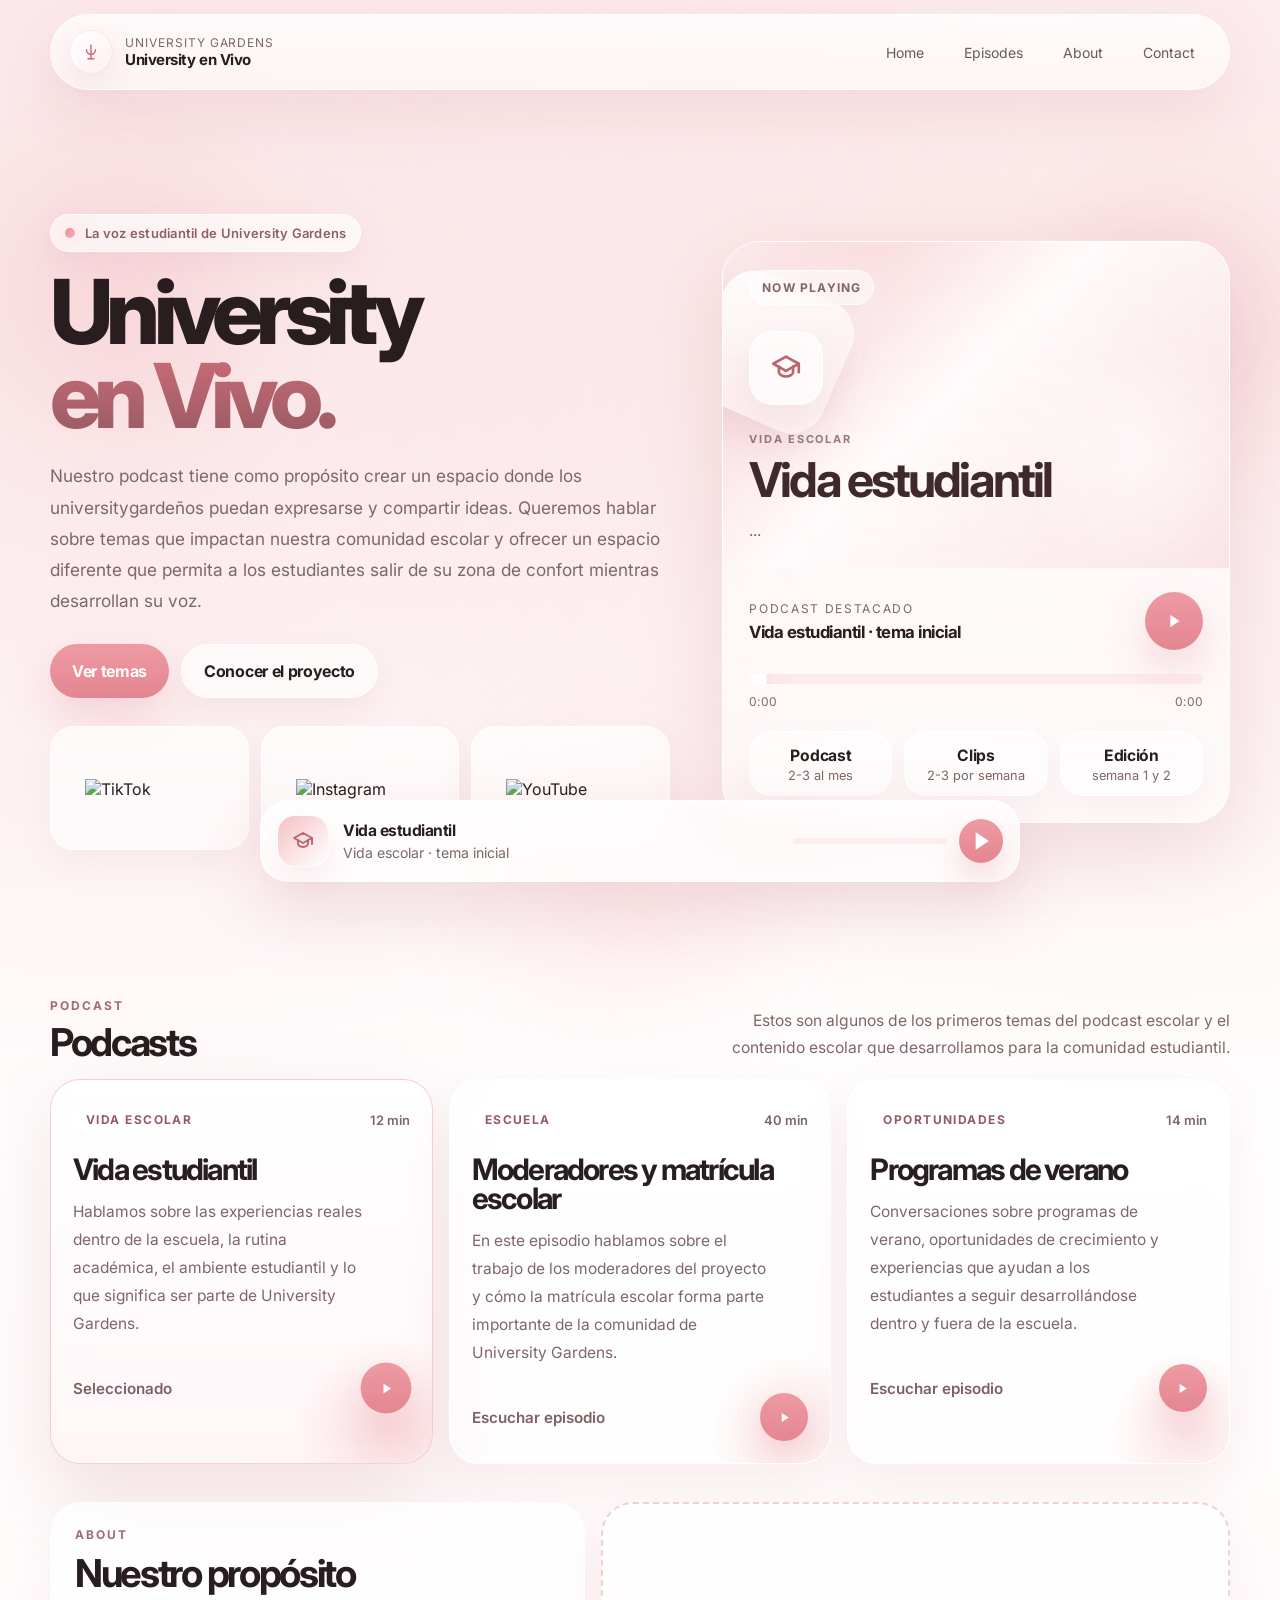
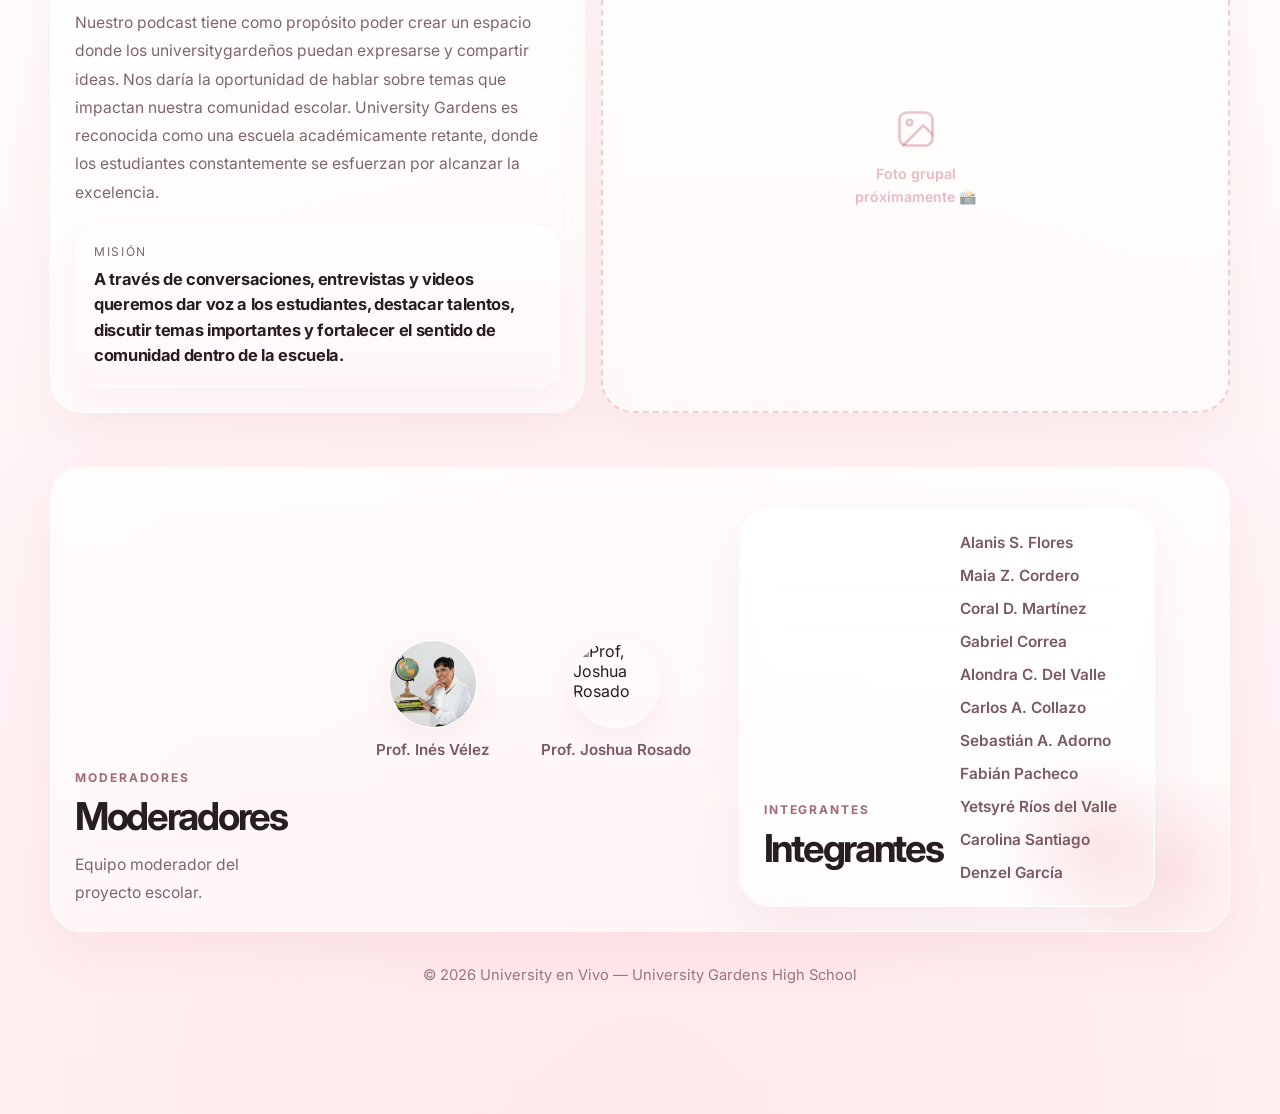
==== index.html @ 717aa3a1 "Update index.html" ====
<!DOCTYPE html>
<html lang="es">
<head>
  <meta charset="UTF-8" />
  <meta name="viewport" content="width=device-width, initial-scale=1.0" />
  <title>University en Vivo — University Gardens</title>
  <link rel="preconnect" href="https://fonts.googleapis.com" />
  <link rel="preconnect" href="https://fonts.gstatic.com" crossorigin />
  <link href="https://fonts.googleapis.com/css2?family=Inter:wght@400;500;600;700;800&display=swap" rel="stylesheet" />
  <style>
    :root {
      --bg: #fff7f7;
      --bg-2: #fffdfd;
      --panel: rgba(255, 255, 255, 0.66);
      --panel-strong: rgba(255, 255, 255, 0.86);
      --text: #281d1f;
      --muted: #7e666a;
      --line: rgba(150, 71, 84, 0.12);
      --soft-red: #e98e98;
      --soft-red-2: #f3b2b7;
      --soft-red-3: #fff0f1;
      --shadow: 0 20px 60px rgba(184, 92, 104, 0.12);
      --radius-xl: 32px;
      --radius-lg: 24px;
      --radius-md: 18px;
      --blur: blur(20px);
      --ease: cubic-bezier(.22, 1, .36, 1);
      --nav-h: 76px;
    }

    * { box-sizing: border-box; }
    html { scroll-behavior: smooth; }

    body {
      margin: 0;
      font-family: "Inter", system-ui, -apple-system, BlinkMacSystemFont, "Segoe UI", sans-serif;
      color: var(--text);
      background:
        radial-gradient(circle at 10% 10%, rgba(233, 142, 152, 0.22), transparent 34%),
        radial-gradient(circle at 88% 10%, rgba(243, 178, 183, 0.28), transparent 32%),
        radial-gradient(circle at 50% 100%, rgba(255, 221, 225, 0.55), transparent 45%),
        linear-gradient(180deg, #fff8f8 0%, #fffefe 42%, #fff5f6 100%);
      min-height: 100vh;
      overflow-x: hidden;
    }

    a { color: inherit; text-decoration: none; }
    button { font: inherit; }

    .noise,
    .glow,
    .glow-2,
    .glow-3 {
      position: fixed;
      pointer-events: none;
      inset: auto;
      z-index: 0;
      filter: blur(40px);
      opacity: .8;
    }

    .glow {
      width: 420px;
      height: 420px;
      left: -90px;
      top: 90px;
      background: radial-gradient(circle, rgba(243, 178, 183, 0.38), transparent 60%);
      animation: floatBlob 14s var(--ease) infinite alternate;
    }

    .glow-2 {
      width: 420px;
      height: 420px;
      right: -110px;
      top: 120px;
      background: radial-gradient(circle, rgba(233, 142, 152, 0.24), transparent 58%);
      animation: floatBlob 18s var(--ease) infinite alternate-reverse;
    }

    .glow-3 {
      width: 480px;
      height: 480px;
      left: 50%;
      bottom: -220px;
      transform: translateX(-50%);
      background: radial-gradient(circle, rgba(255, 216, 220, 0.55), transparent 60%);
      animation: pulseBlob 12s var(--ease) infinite;
    }

    .noise {
      inset: 0;
      background-image:
        linear-gradient(rgba(255,255,255,.15), rgba(255,255,255,.15)),
        url("data:image/svg+xml,%3Csvg xmlns='http://www.w3.org/2000/svg' width='180' height='180' viewBox='0 0 180 180'%3E%3Cfilter id='n'%3E%3CfeTurbulence type='fractalNoise' baseFrequency='.85' numOctaves='2' stitchTiles='stitch'/%3E%3C/filter%3E%3Crect width='100%25' height='100%25' filter='url(%23n)' opacity='.03'/%3E%3C/svg%3E");
      mix-blend-mode: soft-light;
      opacity: .45;
      filter: none;
    }

    .site {
      position: relative;
      z-index: 1;
      width: min(1180px, calc(100% - 28px));
      margin: 0 auto;
      padding-bottom: 120px;
    }

    .nav {
      position: sticky;
      top: 12px;
      z-index: 30;
      height: var(--nav-h);
      display: flex;
      align-items: center;
      justify-content: space-between;
      padding: 14px 18px;
      margin: 14px 0 10px;
      border: 1px solid rgba(255,255,255,0.72);
      background: linear-gradient(180deg, rgba(255,255,255,.76), rgba(255,255,255,.52));
      box-shadow: var(--shadow);
      border-radius: 999px;
      backdrop-filter: var(--blur);
      -webkit-backdrop-filter: var(--blur);
    }

    .brand {
      display: flex;
      align-items: center;
      gap: 12px;
      min-width: 0;
    }

    .brand-badge {
      width: 44px;
      height: 44px;
      border-radius: 50%;
      display: grid;
      place-items: center;
      background: linear-gradient(135deg, rgba(255,255,255,.92), rgba(255, 239, 241, .88));
      border: 1px solid rgba(233, 142, 152, 0.18);
      box-shadow: 0 8px 30px rgba(184, 92, 104, 0.12);
      flex-shrink: 0;
    }

    .brand-badge svg {
      width: 18px;
      height: 18px;
      color: #c96b76;
    }

    .brand-copy { min-width: 0; }
    .brand-copy p,
    .brand-copy h1 {
      margin: 0;
      white-space: nowrap;
      overflow: hidden;
      text-overflow: ellipsis;
    }

    .brand-copy p {
      font-size: 12px;
      color: var(--muted);
      letter-spacing: .08em;
      text-transform: uppercase;
    }

    .brand-copy h1 {
      font-size: 15px;
      font-weight: 700;
      letter-spacing: -.03em;
    }

    .nav-links {
      display: flex;
      align-items: center;
      gap: 8px;
    }

    .nav-links a {
      padding: 12px 16px;
      font-size: 14px;
      color: rgba(40, 29, 31, 0.72);
      border-radius: 999px;
      transition: background .45s var(--ease), color .45s var(--ease), transform .45s var(--ease);
    }

    .nav-links a:hover {
      background: rgba(233, 142, 152, 0.1);
      color: var(--text);
      transform: translateY(-1px);
    }

    .menu-btn {
      display: none;
      border: 0;
      background: rgba(255,255,255,.72);
      width: 46px;
      height: 46px;
      border-radius: 50%;
      align-items: center;
      justify-content: center;
      box-shadow: 0 10px 30px rgba(184, 92, 104, .12);
      color: #9e5f67;
      cursor: pointer;
    }

    .mobile-menu {
      position: fixed;
      top: calc(var(--nav-h) + 20px);
      left: 14px;
      right: 14px;
      z-index: 25;
      padding: 10px;
      border-radius: 28px;
      border: 1px solid rgba(255,255,255,0.72);
      background: rgba(255,255,255,0.8);
      backdrop-filter: blur(22px);
      -webkit-backdrop-filter: blur(22px);
      box-shadow: var(--shadow);
      opacity: 0;
      transform: translateY(-12px) scale(.98);
      pointer-events: none;
      transition: opacity .5s var(--ease), transform .5s var(--ease);
    }

    .mobile-menu.open {
      opacity: 1;
      transform: translateY(0) scale(1);
      pointer-events: auto;
    }

    .mobile-menu a {
      display: flex;
      align-items: center;
      justify-content: space-between;
      padding: 15px 16px;
      border-radius: 18px;
      color: rgba(40, 29, 31, .82);
      transition: background .35s var(--ease), transform .35s var(--ease);
    }

    .mobile-menu a:hover {
      background: rgba(233, 142, 152, 0.08);
      transform: translateX(2px);
    }

    .hero {
      min-height: calc(100vh - 40px);
      display: grid;
      align-items: center;
      grid-template-columns: 1.12fr .88fr;
      gap: 26px;
      padding: 28px 0 24px;
    }

    .hero-copy,
    .hero-visual,
    .section-intro,
    .about-panel,
    .about-grid > article,
    .contact-card,
    .episode-card {
      opacity: 0;
      transform: translateY(32px) scale(.985);
      transition:
        opacity 1.1s var(--ease),
        transform 1.1s var(--ease),
        filter 1.1s var(--ease);
      filter: blur(10px);
    }

    .show {
      opacity: 1;
      transform: translateY(0) scale(1);
      filter: blur(0);
    }

    .eyebrow {
      display: inline-flex;
      align-items: center;
      gap: 10px;
      padding: 10px 14px;
      border-radius: 999px;
      border: 1px solid rgba(255,255,255,0.88);
      background: rgba(255,255,255,.65);
      box-shadow: 0 10px 30px rgba(184, 92, 104, 0.08);
      backdrop-filter: blur(14px);
      color: #8d5f66;
      font-size: 13px;
      font-weight: 600;
      letter-spacing: .02em;
    }

    .sparkle {
      width: 10px;
      height: 10px;
      border-radius: 50%;
      background: linear-gradient(135deg, #e98e98, #f3b2b7);
      box-shadow: 0 0 20px rgba(233, 142, 152, .5);
      animation: pulseDot 2.8s var(--ease) infinite;
    }

    .hero-copy h2 {
      margin: 18px 0 0;
      font-size: clamp(3.2rem, 7vw, 6.4rem);
      line-height: .94;
      letter-spacing: -.075em;
      font-weight: 800;
    }

    .hero-copy h2 span {
      display: block;
      background: linear-gradient(180deg, #c96b76, #8f5860 120%);
      -webkit-background-clip: text;
      background-clip: text;
      color: transparent;
    }

    .hero-copy p {
      margin: 22px 0 0;
      max-width: 640px;
      font-size: clamp(1rem, 1.4vw, 1.08rem);
      line-height: 1.8;
      color: var(--muted);
    }

    .hero-actions {
      display: flex;
      align-items: center;
      gap: 12px;
      margin-top: 28px;
      flex-wrap: wrap;
    }

    .btn,
    .ghost-btn {
      height: 54px;
      padding: 0 22px;
      border-radius: 999px;
      border: 0;
      cursor: pointer;
      display: inline-flex;
      align-items: center;
      gap: 10px;
      font-weight: 700;
      letter-spacing: -.02em;
      transition:
        transform .5s var(--ease),
        box-shadow .5s var(--ease),
        background .5s var(--ease),
        color .5s var(--ease),
        border-color .5s var(--ease);
    }

    .btn {
      background: linear-gradient(180deg, #ef9aa3, #e38690);
      color: white;
      box-shadow: 0 18px 40px rgba(227, 134, 144, .28);
    }

    .btn:hover {
      transform: translateY(-2px) scale(1.01);
      box-shadow: 0 24px 50px rgba(227, 134, 144, .35);
    }

    .ghost-btn {
      background: rgba(255,255,255,.62);
      color: var(--text);
      border: 1px solid rgba(255,255,255,.88);
      box-shadow: 0 12px 30px rgba(184, 92, 104, .08);
    }

    .ghost-btn:hover {
      transform: translateY(-2px);
      background: rgba(255,255,255,.9);
    }

    .hero-stats {
      display: grid;
      grid-template-columns: repeat(3, minmax(0, 1fr));
      gap: 12px;
      margin-top: 28px;
      max-width: 620px;
    }

    .stat {
      border-radius: 24px;
      padding: 18px 18px 16px;
      background: linear-gradient(180deg, rgba(255,255,255,.72), rgba(255,255,255,.48));
      border: 1px solid rgba(255,255,255,.86);
      box-shadow: 0 14px 34px rgba(184, 92, 104, .07);
      backdrop-filter: blur(16px);
      transform: translateZ(0);
      transition: transform .7s var(--ease), box-shadow .7s var(--ease);
    }

    .stat:hover {
      transform: translateY(-4px);
      box-shadow: 0 24px 44px rgba(184, 92, 104, .12);
    }

    .stat strong {
      display: block;
      font-size: 1.6rem;
      letter-spacing: -.05em;
    }

    .stat span {
      display: block;
      margin-top: 4px;
      color: var(--muted);
      font-size: .92rem;
      line-height: 1.45;
    }

    .hero-visual {
      position: relative;
    }

    .player-shell {
      position: relative;
      overflow: hidden;
      border-radius: 38px;
      border: 1px solid rgba(255,255,255,.82);
      background: linear-gradient(180deg, rgba(255,255,255,.76), rgba(255,255,255,.44));
      box-shadow: 0 28px 80px rgba(184, 92, 104, 0.18);
      backdrop-filter: blur(22px);
      -webkit-backdrop-filter: blur(22px);
      transform: translateZ(0);
    }

    .player-top {
      position: relative;
      padding: 28px 26px 24px;
      min-height: 320px;
      background:
        radial-gradient(circle at top left, rgba(255,255,255,.65), transparent 30%),
        linear-gradient(135deg, rgba(243,178,183,.75), rgba(255,255,255,.35) 45%, rgba(233,142,152,.24));
    }

    .player-top::after {
      content: "";
      position: absolute;
      inset: 0;
      background: linear-gradient(180deg, transparent, rgba(255,255,255,.16));
      pointer-events: none;
    }

    .player-pill {
      position: relative;
      z-index: 1;
      display: inline-flex;
      align-items: center;
      gap: 8px;
      padding: 9px 12px;
      border-radius: 999px;
      font-size: 12px;
      font-weight: 700;
      letter-spacing: .1em;
      text-transform: uppercase;
      color: rgba(91, 49, 56, .75);
      background: rgba(255,255,255,.54);
      border: 1px solid rgba(255,255,255,.72);
      backdrop-filter: blur(10px);
    }

    .player-wave {
      position: absolute;
      right: -50px;
      bottom: -30px;
      width: 280px;
      height: 280px;
      border-radius: 50%;
      background: radial-gradient(circle, rgba(255,255,255,.55), rgba(255,255,255,0) 62%);
      animation: pulseBlob 10s var(--ease) infinite;
    }

    .player-blob {
      position: absolute;
      left: -20px;
      top: 40px;
      width: 140px;
      height: 140px;
      border-radius: 34px;
      background: linear-gradient(135deg, rgba(255,255,255,.82), rgba(255,255,255,.32));
      transform: rotate(24deg);
      box-shadow: 0 18px 40px rgba(184, 92, 104, .12);
      animation: tiltFloat 10s var(--ease) infinite alternate;
    }

    .episode-icon {
      position: relative;
      z-index: 1;
      width: 74px;
      height: 74px;
      display: grid;
      place-items: center;
      border-radius: 24px;
      background: rgba(255,255,255,.58);
      border: 1px solid rgba(255,255,255,.72);
      box-shadow: 0 16px 40px rgba(184, 92, 104, .12);
      backdrop-filter: blur(10px);
      color: #b96671;
      margin-top: 26px;
    }

    .episode-icon svg {
      width: 34px;
      height: 34px;
    }

    .player-title {
      position: relative;
      z-index: 1;
      margin-top: 22px;
    }

    .player-title small {
      display: inline-block;
      color: rgba(91, 49, 56, .62);
      text-transform: uppercase;
      letter-spacing: .16em;
      font-size: 11px;
      font-weight: 700;
      margin-bottom: 10px;
    }

    .player-title h3 {
      margin: 0;
      font-size: clamp(2rem, 4vw, 3rem);
      line-height: .98;
      letter-spacing: -.06em;
      max-width: 12ch;
      color: #40292d;
    }

    .player-title p {
      margin: 14px 0 0;
      max-width: 42ch;
      color: rgba(72, 42, 47, .72);
      line-height: 1.75;
      font-size: .98rem;
    }

    .player-bottom {
      padding: 24px 26px 26px;
    }

    .player-row {
      display: flex;
      align-items: center;
      justify-content: space-between;
      gap: 16px;
      flex-wrap: wrap;
    }

    .meta-group small,
    .meta-group strong {
      display: block;
    }

    .meta-group small {
      color: var(--muted);
      font-size: 12px;
      text-transform: uppercase;
      letter-spacing: .14em;
      margin-bottom: 6px;
    }

    .meta-group strong {
      font-size: 1.05rem;
      letter-spacing: -.03em;
    }

    .play-btn {
      width: 58px;
      height: 58px;
      border: 0;
      border-radius: 50%;
      background: linear-gradient(180deg, #ef9aa3, #e38690);
      color: white;
      display: grid;
      place-items: center;
      box-shadow: 0 18px 40px rgba(227, 134, 144, .3);
      cursor: pointer;
      transition: transform .55s var(--ease), box-shadow .55s var(--ease);
    }

    .play-btn:hover {
      transform: translateY(-2px) scale(1.04);
      box-shadow: 0 26px 50px rgba(227, 134, 144, .38);
    }

    .play-btn svg { width: 22px; height: 22px; }

    .progress-wrap {
      margin-top: 24px;
    }

    .progress-bar {
      position: relative;
      height: 10px;
      border-radius: 999px;
      background: rgba(233, 142, 152, .12);
      overflow: hidden;
      cursor: pointer;
    }

    .progress-fill {
      position: absolute;
      inset: 0 auto 0 0;
      width: 0%;
      border-radius: inherit;
      background: linear-gradient(90deg, #e2828d, #f2afb5);
      box-shadow: 0 8px 20px rgba(227, 134, 144, .22);
      transition: width .2s linear;
    }

    .progress-glow {
      position: absolute;
      right: -18px;
      top: 50%;
      transform: translateY(-50%);
      width: 24px;
      height: 24px;
      border-radius: 50%;
      background: rgba(255,255,255,.9);
      box-shadow: 0 0 30px rgba(243, 178, 183, .65);
      opacity: .95;
    }

    .time-row {
      display: flex;
      justify-content: space-between;
      margin-top: 10px;
      color: var(--muted);
      font-size: 12px;
      letter-spacing: .02em;
    }

    .player-features {
      display: grid;
      grid-template-columns: repeat(3, minmax(0, 1fr));
      gap: 12px;
      margin-top: 22px;
    }

    .feature-chip {
      border-radius: 22px;
      padding: 14px 14px 12px;
      background: rgba(255,255,255,.54);
      border: 1px solid rgba(255,255,255,.8);
      text-align: center;
      box-shadow: 0 12px 26px rgba(184, 92, 104, .06);
    }

    .feature-chip strong {
      display: block;
      font-size: .98rem;
      letter-spacing: -.02em;
    }

    .feature-chip span {
      display: block;
      margin-top: 3px;
      color: var(--muted);
      font-size: .8rem;
    }

    section {
      padding-top: 38px;
      scroll-margin-top: calc(var(--nav-h) + 26px);
    }

    .section-intro {
      display: flex;
      align-items: end;
      justify-content: space-between;
      gap: 20px;
      margin-bottom: 18px;
    }

    .section-intro p,
    .section-intro h3,
    .section-intro .desc {
      margin: 0;
    }

    .section-intro p {
      color: #a06c73;
      font-size: 12px;
      text-transform: uppercase;
      letter-spacing: .16em;
      font-weight: 700;
    }

    .section-intro h3 {
      margin-top: 10px;
      font-size: clamp(2rem, 3vw, 3rem);
      letter-spacing: -.06em;
      line-height: 1;
    }

    .section-intro .desc {
      max-width: 520px;
      font-size: .98rem;
      line-height: 1.75;
      color: var(--muted);
      text-align: right;
    }

    .episodes-grid {
      display: grid;
      grid-template-columns: repeat(3, minmax(0, 1fr));
      gap: 16px;
    }

    .episode-card {
      position: relative;
      overflow: hidden;
      border-radius: 30px;
      border: 1px solid rgba(255,255,255,.84);
      background: linear-gradient(180deg, rgba(255,255,255,.74), rgba(255,255,255,.48));
      box-shadow: 0 20px 50px rgba(184, 92, 104, .1);
      backdrop-filter: blur(18px);
      -webkit-backdrop-filter: blur(18px);
      cursor: pointer;
      padding: 22px;
      min-height: 340px;
      transition:
        transform .8s var(--ease),
        box-shadow .8s var(--ease),
        border-color .8s var(--ease),
        background .8s var(--ease);
      isolation: isolate;
    }

    .episode-card:hover {
      transform: translateY(-8px);
      box-shadow: 0 30px 70px rgba(184, 92, 104, .16);
    }

    .episode-card.active {
      border-color: rgba(233, 142, 152, .4);
      background: linear-gradient(180deg, rgba(255,255,255,.84), rgba(255, 242, 244, .64));
      box-shadow: 0 34px 80px rgba(184, 92, 104, .18);
    }

    .episode-card::before {
      content: "";
      position: absolute;
      inset: auto -50px -60px auto;
      width: 180px;
      height: 180px;
      border-radius: 50%;
      background: radial-gradient(circle, rgba(243, 178, 183, .35), transparent 64%);
      z-index: -1;
      transition: transform 1.2s var(--ease), opacity 1.2s var(--ease);
    }

    .episode-card:hover::before,
    .episode-card.active::before {
      transform: scale(1.18);
      opacity: 1;
    }

    .episode-head {
      display: flex;
      align-items: start;
      justify-content: space-between;
      gap: 14px;
    }

    .episode-type {
      display: inline-flex;
      align-items: center;
      gap: 8px;
      padding: 9px 12px;
      border-radius: 999px;
      background: rgba(255,255,255,.66);
      border: 1px solid rgba(255,255,255,.85);
      color: #955b63;
      font-size: 12px;
      font-weight: 700;
      text-transform: uppercase;
      letter-spacing: .12em;
    }

    .episode-duration {
      color: var(--muted);
      font-size: 13px;
      font-weight: 600;
      padding-top: 10px;
    }

    .episode-card h4 {
      margin: 18px 0 0;
      font-size: 1.85rem;
      line-height: .98;
      letter-spacing: -.06em;
    }

    .episode-card p {
      margin: 14px 0 0;
      color: var(--muted);
      line-height: 1.8;
      font-size: .97rem;
      max-width: 30ch;
    }

    .episode-footer {
      margin-top: 26px;
      display: flex;
      align-items: center;
      justify-content: space-between;
      gap: 12px;
    }

    .episode-label {
      font-size: .95rem;
      font-weight: 600;
      color: #7e5f64;
    }

    .mini-play {
      width: 48px;
      height: 48px;
      border-radius: 50%;
      border: 0;
      display: grid;
      place-items: center;
      color: white;
      background: linear-gradient(180deg, #ef9aa3, #e38690);
      box-shadow: 0 14px 30px rgba(227, 134, 144, .24);
      transition: transform .55s var(--ease), box-shadow .55s var(--ease);
    }

    .episode-card:hover .mini-play,
    .episode-card.active .mini-play {
      transform: scale(1.06);
      box-shadow: 0 22px 40px rgba(227, 134, 144, .33);
    }

    .mini-play svg { width: 17px; height: 17px; }

    .about-layout {
      display: grid;
      grid-template-columns: .92fr 1.08fr;
      gap: 16px;
    }

    .about-panel,
    .about-grid > article,
    .contact-card {
      border-radius: 32px;
      border: 1px solid rgba(255,255,255,.84);
      background: linear-gradient(180deg, rgba(255,255,255,.74), rgba(255,255,255,.48));
      box-shadow: 0 20px 50px rgba(184, 92, 104, .08);
      backdrop-filter: blur(18px);
      -webkit-backdrop-filter: blur(18px);
    }

    .about-panel {
      padding: 24px;
    }

    .about-panel p:first-child {
      margin: 0;
      color: #a06c73;
      font-size: 12px;
      text-transform: uppercase;
      letter-spacing: .16em;
      font-weight: 700;
    }

    .about-panel h3 {
      margin: 12px 0 0;
      font-size: clamp(1.9rem, 3vw, 2.8rem);
      line-height: 1.02;
      letter-spacing: -.06em;
    }

    .about-panel .body {
      margin-top: 16px;
      color: var(--muted);
      line-height: 1.8;
      font-size: .98rem;
    }

    .about-callout {
      margin-top: 18px;
      padding: 18px;
      border-radius: 24px;
      background: linear-gradient(180deg, rgba(255,255,255,.74), rgba(255, 245, 246, .72));
      border: 1px solid rgba(255,255,255,.82);
      box-shadow: 0 12px 30px rgba(184, 92, 104, .06);
    }

    .about-callout small,
    .about-callout strong {
      display: block;
    }

    .about-callout small {
      color: var(--muted);
      margin-bottom: 8px;
      font-size: 12px;
      text-transform: uppercase;
      letter-spacing: .14em;
    }

    .about-callout strong {
      font-size: 1.03rem;
      line-height: 1.55;
      letter-spacing: -.02em;
    }

    .about-grid {
      display: grid;
      grid-template-columns: repeat(2, minmax(0, 1fr));
      gap: 16px;
    }

    .about-grid > article {
      padding: 22px;
      transition: transform .7s var(--ease), box-shadow .7s var(--ease);
    }

    .about-grid > article:hover {
      transform: translateY(-6px);
      box-shadow: 0 28px 60px rgba(184, 92, 104, .14);
    }

    .about-grid h4 {
      margin: 0;
      font-size: 1.2rem;
      letter-spacing: -.04em;
    }

    .about-grid p {
      margin: 12px 0 0;
      color: var(--muted);
      line-height: 1.75;
      font-size: .96rem;
    }

    .contact-card {
      padding: 24px;
      display: flex;
      align-items: end;
      justify-content: space-between;
      gap: 18px;
      margin-top: 16px;
      overflow: hidden;
      position: relative;
    }

    .contact-card::after {
      content: "";
      position: absolute;
      right: -50px;
      bottom: -50px;
      width: 220px;
      height: 220px;
      border-radius: 50%;
      background: radial-gradient(circle, rgba(243, 178, 183, .28), transparent 64%);
      pointer-events: none;
    }

    .contact-card p:first-child {
      margin: 0;
      color: #a06c73;
      font-size: 12px;
      text-transform: uppercase;
      letter-spacing: .16em;
      font-weight: 700;
    }

    .contact-card h3 {
      margin: 12px 0 0;
      font-size: clamp(1.9rem, 3vw, 3rem);
      line-height: 1.02;
      letter-spacing: -.06em;
      max-width: 14ch;
    }

    .contact-card .text {
      margin-top: 14px;
      max-width: 60ch;
      color: var(--muted);
      line-height: 1.8;
      font-size: .98rem;
    }

    .socials {
      display: flex;
      gap: 12px;
      flex-wrap: wrap;
      justify-content: flex-end;
      position: relative;
      z-index: 1;
    }

    .social {
      min-width: 142px;
      height: 52px;
      padding: 0 18px;
      border-radius: 999px;
      display: inline-flex;
      align-items: center;
      justify-content: center;
      gap: 10px;
      border: 1px solid rgba(255,255,255,.86);
      background: rgba(255,255,255,.72);
      color: #7b5960;
      box-shadow: 0 12px 28px rgba(184, 92, 104, .08);
      transition: transform .55s var(--ease), background .55s var(--ease), box-shadow .55s var(--ease);
    }

    .social.primary {
      background: linear-gradient(180deg, #ef9aa3, #e38690);
      color: white;
      border-color: transparent;
      box-shadow: 0 18px 40px rgba(227, 134, 144, .26);
    }

    .social:hover {
      transform: translateY(-3px);
      box-shadow: 0 20px 40px rgba(184, 92, 104, .14);
    }

    .dock {
      position: fixed;
      left: 50%;
      bottom: 18px;
      transform: translateX(-50%);
      z-index: 40;
      width: min(760px, calc(100% - 28px));
      border-radius: 28px;
      border: 1px solid rgba(255,255,255,.86);
      background: rgba(255,255,255,.76);
      box-shadow: 0 28px 70px rgba(184, 92, 104, .18);
      backdrop-filter: blur(22px);
      -webkit-backdrop-filter: blur(22px);
      padding: 14px 16px;
      display: flex;
      align-items: center;
      gap: 14px;
      transition: transform .7s var(--ease), box-shadow .7s var(--ease), opacity .7s var(--ease);
    }

    .dock:hover {
      transform: translateX(-50%) translateY(-2px);
      box-shadow: 0 34px 80px rgba(184, 92, 104, .22);
    }

    .dock-badge {
      width: 52px;
      height: 52px;
      flex-shrink: 0;
      border-radius: 18px;
      background: linear-gradient(135deg, rgba(243,178,183,.8), rgba(255,255,255,.85));
      border: 1px solid rgba(255,255,255,.86);
      display: grid;
      place-items: center;
      color: #b56670;
      box-shadow: 0 12px 30px rgba(184, 92, 104, .1);
    }

    .dock-badge svg { width: 24px; height: 24px; }

    .dock-copy {
      min-width: 0;
      flex: 1;
    }

    .dock-copy strong,
    .dock-copy span {
      display: block;
      white-space: nowrap;
      overflow: hidden;
      text-overflow: ellipsis;
    }

    .dock-copy strong {
      font-size: .98rem;
      letter-spacing: -.03em;
    }

    .dock-copy span {
      margin-top: 4px;
      color: var(--muted);
      font-size: .88rem;
    }

    .dock-controls {
      display: flex;
      align-items: center;
      gap: 12px;
      min-width: 210px;
    }

    .dock-line {
      flex: 1;
      height: 6px;
      border-radius: 999px;
      background: rgba(233, 142, 152, .12);
      overflow: hidden;
      position: relative;
    }

    .dock-line > div {
      position: absolute;
      inset: 0 auto 0 0;
      width: 0%;
      border-radius: inherit;
      background: linear-gradient(90deg, #e2828d, #f2afb5);
      transition: width .2s linear;
    }

    .dock-toggle {
      width: 44px;
      height: 44px;
      border-radius: 50%;
      border: 0;
      display: grid;
      place-items: center;
      background: linear-gradient(180deg, #ef9aa3, #e38690);
      color: white;
      box-shadow: 0 16px 30px rgba(227, 134, 144, .28);
      cursor: pointer;
    }

    footer {
      padding: 34px 0 10px;
      text-align: center;
      color: #9a767b;
      font-size: .92rem;
    }

    @keyframes floatBlob {
      0% { transform: translate3d(0,0,0) scale(1); }
      50% { transform: translate3d(24px,-18px,0) scale(1.08); }
      100% { transform: translate3d(-8px,20px,0) scale(.97); }
    }

    @keyframes pulseBlob {
      0%, 100% { transform: scale(1); opacity: .78; }
      50% { transform: scale(1.09); opacity: .96; }
    }

    @keyframes tiltFloat {
      0% { transform: rotate(24deg) translateY(0px); }
      100% { transform: rotate(10deg) translateY(14px); }
    }

    @keyframes pulseDot {
      0%, 100% { transform: scale(1); opacity: .9; }
      50% { transform: scale(1.35); opacity: 1; }
    }

    @media (max-width: 1080px) {
      .hero { grid-template-columns: 1fr; gap: 22px; min-height: auto; padding-top: 14px; }
      .hero-copy { order: 1; }
      .hero-visual { order: 2; }
      .episodes-grid,
      .about-layout { grid-template-columns: 1fr; }
      .section-intro { flex-direction: column; align-items: start; }
      .section-intro .desc { text-align: left; }
      .contact-card { flex-direction: column; align-items: start; }
      .socials { justify-content: flex-start; }
    }

    @media (max-width: 760px) {
      :root { --nav-h: 70px; }
      .site { width: min(100% - 16px, 1180px); }
      .nav { padding: 12px 14px; }
      .nav-links { display: none; }
      .menu-btn { display: inline-flex; }
      .brand-copy p { font-size: 11px; }
      .brand-copy h1 { font-size: 14px; }
      .hero { padding: 10px 0 4px; }
      .hero-copy h2 { font-size: clamp(2.7rem, 15vw, 4.3rem); }
      .hero-copy p { font-size: .98rem; line-height: 1.75; }
      .hero-actions { gap: 10px; }
      .btn, .ghost-btn { width: 100%; justify-content: center; }
      .hero-stats { grid-template-columns: 1fr; }
      .player-top { min-height: unset; padding: 24px 20px 22px; }
      .player-bottom { padding: 20px; }
      .player-features { grid-template-columns: 1fr; }
      .episodes-grid { grid-template-columns: 1fr; gap: 14px; }
      .episode-card { min-height: 0; padding: 20px; }
      .episode-card h4 { font-size: 1.7rem; }
      .about-grid { grid-template-columns: 1fr; }
      .contact-card { padding: 20px; }
      .social { width: 100%; min-width: 0; }
      .dock {
        width: calc(100% - 14px);
        bottom: 10px;
        padding: 12px;
        gap: 10px;
      }
      .dock-copy strong { font-size: .92rem; }
      .dock-controls { min-width: 0; width: 100%; }
      .dock {
        display: grid;
        grid-template-columns: 48px 1fr;
      }
      .dock-controls {
        grid-column: 1 / -1;
      }

.about-layout {
        grid-template-columns: 1fr !important;
      }

      .about-layout .reveal:last-child {
        min-height: 260px !important;
      }

    }
  </style>
</head>
<body>
  <div class="noise"></div>
  <div class="glow"></div>
  <div class="glow-2"></div>
  <div class="glow-3"></div>

  <div class="site">
    <header class="nav">
      <a href="#home" class="brand">
        <div class="brand-badge">
          <svg viewBox="0 0 24 24" fill="none" stroke="currentColor" stroke-width="1.9" stroke-linecap="round" stroke-linejoin="round">
            <path d="M12 3v13"></path>
            <path d="M18 9a6 6 0 0 1-12 0"></path>
            <path d="M8 21h8"></path>
            <path d="M12 17v4"></path>
          </svg>
        </div>
        <div class="brand-copy">
          <p>University Gardens</p>
          <h1>University en Vivo</h1>
        </div>
      </a>

      <nav class="nav-links">
        <a href="#home">Home</a>
        <a href="#episodes">Episodes</a>
        <a href="#about">About</a>
        <a href="#contact">Contact</a>
      </nav>

      <button class="menu-btn" id="menuBtn" aria-label="Abrir menú">
        <svg id="menuIcon" viewBox="0 0 24 24" fill="none" stroke="currentColor" stroke-width="2" stroke-linecap="round"><path d="M4 7h16"></path><path d="M4 12h16"></path><path d="M4 17h16"></path></svg>
      </button>
    </header>

    <div class="mobile-menu" id="mobileMenu">
      <a href="#home">Home <span>→</span></a>
      <a href="#episodes">Episodes <span>→</span></a>
      <a href="#about">About <span>→</span></a>
      <a href="#contact">Contact <span>→</span></a>
    </div>

    <section class="hero" id="home">
      <div class="hero-copy reveal">
        <div class="eyebrow">
          <span class="sparkle"></span>
          La voz estudiantil de University Gardens
        </div>
        <h2>
          University
          <span>en Vivo.</span>
        </h2>
        <p>
          Nuestro podcast tiene como propósito crear un espacio donde los universitygardeños puedan expresarse y compartir ideas. Queremos hablar sobre temas que impactan nuestra comunidad escolar y ofrecer un espacio diferente que permita a los estudiantes salir de su zona de confort mientras desarrollan su voz.
        </p>

        <div class="hero-actions">
          <a href="#episodes" class="btn">Ver temas</a>
          <a href="#about" class="ghost-btn">Conocer el proyecto</a>
        </div>

        <div class="hero-stats">
          <article class="stat">
            <a href="https://www.tiktok.com/" target="_blank" rel="noopener noreferrer" aria-label="TikTok" style="display:flex;align-items:center;justify-content:center;width:100%;height:100%;min-height:88px;">
              <img src="assets/tiktok.png" alt="TikTok" style="max-width:130px;width:80%;height:auto;object-fit:contain;display:block;" />
            </a>
          </article>
          <article class="stat">
            <a href="https://www.instagram.com/" target="_blank" rel="noopener noreferrer" aria-label="Instagram" style="display:flex;align-items:center;justify-content:center;width:100%;height:100%;min-height:88px;">
              <img src="assets/instagram.png" alt="Instagram" style="max-width:130px;width:80%;height:auto;object-fit:contain;display:block;" />
            </a>
          </article>
          <article class="stat">
            <a href="https://www.youtube.com/" target="_blank" rel="noopener noreferrer" aria-label="YouTube" style="display:flex;align-items:center;justify-content:center;width:100%;height:100%;min-height:88px;">
              <img src="assets/youtube.png" alt="YouTube" style="max-width:130px;width:80%;height:auto;object-fit:contain;display:block;" />
            </a>
          </article>
        </div>
      </div>

      <div class="hero-visual reveal">
        <div class="player-shell">
          <div class="player-top">
            <div class="player-pill">Now Playing</div>
            <div class="player-blob"></div>
            <div class="player-wave"></div>

            <div class="episode-icon" id="mainIcon">
              <svg viewBox="0 0 24 24" fill="none" stroke="currentColor" stroke-width="1.9" stroke-linecap="round" stroke-linejoin="round">
                <path d="M12 2v20"></path>
                <path d="M7 7a5 5 0 0 0 10 0"></path>
                <path d="M5 10a7 7 0 0 0 14 0"></path>
              </svg>
            </div>

            <div class="player-title">
              <small id="mainTag">Tema del podcast</small>
              <h3 id="mainTitle">Vida estudiantil</h3>
              <p id="mainDesc">Conversaciones, entrevistas y videos para dar voz a los estudiantes, destacar talentos, discutir temas importantes y fortalecer el sentido de comunidad dentro de la escuela.</p>
            </div>
          </div>

          <div class="player-bottom">
            <div class="player-row">
              <div class="meta-group">
                <small>Podcast destacado</small>
                <strong id="mainMeta">Vida estudiantil · tema inicial</strong>
              </div>
              <button class="play-btn" id="heroPlayBtn" aria-label="Reproducir o pausar">
                <svg id="heroPlayIcon" viewBox="0 0 24 24" fill="currentColor"><path d="M8 5.5v13l10-6.5-10-6.5z"></path></svg>
              </button>
            </div>

            <div class="progress-wrap">
              <div class="progress-bar" id="heroProgressBar">
                <div class="progress-fill" id="heroProgressFill">
                  <div class="progress-glow"></div>
                </div>
              </div>
              <div class="time-row">
                <span id="currentTime">0:00</span>
                <span id="durationTime">0:00</span>
              </div>
            </div>

            <div class="player-features">
              <article class="feature-chip">
                <strong>Podcast</strong>
                <span>2-3 al mes</span>
              </article>
              <article class="feature-chip">
                <strong>Clips</strong>
                <span>2-3 por semana</span>
              </article>
              <article class="feature-chip">
                <strong>Edición</strong>
                <span>semana 1 y 2</span>
              </article>
            </div>
          </div>
        </div>
      </div>
    </section>

    <section id="episodes">
      <div class="section-intro reveal">
        <div>
          <p>Podcast</p>
          <h3>Podcasts</h3>
        </div>
        <div class="desc">
          Estos son algunos de los primeros temas del podcast escolar y el contenido escolar que desarrollamos para la comunidad estudiantil.
        </div>
      </div>

      <div class="episodes-grid">
        <article class="episode-card reveal active" data-id="1" data-title="Vida estudiantil" data-tag="Vida escolar" data-duration="12 min" data-youtube="https://www.youtube.com" data-desc="..." data-icon="graduation">
          <div class="episode-head">
            <div class="episode-type">Vida escolar</div>
            <div class="episode-duration">12 min</div>
          </div>
          <h4>Vida estudiantil</h4>
          <p>Hablamos sobre las experiencias reales dentro de la escuela, la rutina académica, el ambiente estudiantil y lo que significa ser parte de University Gardens.</p>
          <div class="episode-footer">
            <span class="episode-label">Seleccionado</span>
            <button class="mini-play" aria-label="Reproducir Vida estudiantil">
              <svg viewBox="0 0 24 24" fill="currentColor"><path d="M8 5.5v13l10-6.5-10-6.5z"></path></svg>
            </button>
          </div>
        </article>

        <article class="episode-card reveal" data-id="2" data-title="Moderadores y matrícula escolar" data-tag="Comunidad escolar" data-duration="10 min" data-youtube="https://www.youtube.com" data-desc="..." data-icon="graduation">
          <div class="episode-head">
            <div class="episode-type">Escuela</div>
            <div class="episode-duration">40 min</div>
          </div>
          <h4>Moderadores y matrícula escolar</h4>
          <p>En este episodio hablamos sobre el trabajo de los moderadores del proyecto y cómo la matrícula escolar forma parte importante de la comunidad de University Gardens.</p>
          <div class="episode-footer">
            <span class="episode-label">Escuchar episodio</span>
            <button class="mini-play" aria-label="Reproducir Moderadores y matrícula escolar">
              <svg viewBox="0 0 24 24" fill="currentColor"><path d="M8 5.5v13l10-6.5-10-6.5z"></path></svg>
            </button>
          </div>
        </article>

        <article class="episode-card reveal" data-id="3" data-title="Programas de verano" data-tag="Oportunidades" data-duration="14 min" data-youtube="https://www.youtube.com" data-desc="..." data-icon="sun">
          <div class="episode-head">
            <div class="episode-type">Oportunidades</div>
            <div class="episode-duration">14 min</div>
          </div>
          <h4>Programas de verano</h4>
          <p>Conversaciones sobre programas de verano, oportunidades de crecimiento y experiencias que ayudan a los estudiantes a seguir desarrollándose dentro y fuera de la escuela.</p>
          <div class="episode-footer">
            <span class="episode-label">Escuchar episodio</span>
            <button class="mini-play" aria-label="Reproducir Programas de verano">
              <svg viewBox="0 0 24 24" fill="currentColor"><path d="M8 5.5v13l10-6.5-10-6.5z"></path></svg>
            </button>
          </div>
        </article>
      </div>
    </section>

    <section id="about">
      <div class="about-layout" style="display:grid; grid-template-columns: .92fr 1.08fr; gap:16px; align-items:stretch; min-height:500px;">
  <article class="about-panel reveal">
    <p>About</p>
    <h3>Nuestro propósito</h3>
    <div class="body">
      Nuestro podcast tiene como propósito poder crear un espacio donde los universitygardeños puedan expresarse y compartir ideas. Nos daría la oportunidad de hablar sobre temas que impactan nuestra comunidad escolar. University Gardens es reconocida como una escuela académicamente retante, donde los estudiantes constantemente se esfuerzan por alcanzar la excelencia.
    </div>
    <div class="about-callout">
      <small>Misión</small>
      <strong>A través de conversaciones, entrevistas y videos queremos dar voz a los estudiantes, destacar talentos, discutir temas importantes y fortalecer el sentido de comunidad dentro de la escuela.</strong>
    </div>
  </article>

  <!-- FOTO GRUPAL — cuando tengan la foto cambia "foto-equipo.jpg" por el nombre real -->
  <div class="reveal" style="
    border-radius: 32px;
    border: 2px dashed rgba(201,107,118,0.3);
    background: linear-gradient(180deg, rgba(255,255,255,.74), rgba(255,255,255,.48));
    box-shadow: 0 20px 50px rgba(184,92,104,.08);
    backdrop-filter: blur(18px);
    overflow: hidden;
    min-height: 320px;
    display: flex;
    align-items: center;
    justify-content: center;
  ">
    <img
      src="foto-equipo.jpg"
      alt="Foto grupal University en Vivo"
      style="width:100%; height:100%; object-fit:cover; display:none;"
      onload="this.style.display='block'; this.nextElementSibling.style.display='none';"
    />
    <div style="display:flex; flex-direction:column; align-items:center; gap:12px;">
      <svg width="44" height="44" viewBox="0 0 24 24" fill="none" stroke="rgba(201,107,118,0.4)" stroke-width="1.4" stroke-linecap="round" stroke-linejoin="round">
        <rect x="3" y="3" width="18" height="18" rx="4"/>
        <circle cx="8.5" cy="8.5" r="1.5"/>
        <path d="M21 15l-5-5L5 21"/>
      </svg>
      <span style="font-size:.88rem; color:rgba(201,107,118,0.45); font-weight:600; text-align:center; line-height:1.6;">
        Foto grupal<br/>próximamente 📸
      </span>
    </div>
  </div>

</div>

    <section id="contact">
      <div class="contact-card reveal">
        <div>
          <p>Moderadores</p>
          <h3>Moderadores</h3>
          <div class="text">
            Equipo moderador del proyecto escolar.
          </div>
        </div>

        <div class="socials" style="width: 100%; justify-content: center; gap: 48px;">
          <div style="display:flex; flex-direction:column; align-items:center; justify-content:center; min-width:120px;">
            <img src="assets/moderador1.jpg" alt="Prof. Inés Vélez" style="width:88px; height:88px; border-radius:50%; object-fit:cover; display:block; border:1px solid rgba(255,255,255,.86); box-shadow:0 12px 28px rgba(184, 92, 104, .08);" />
            <span style="margin-top:12px; text-align:center; font-size:.95rem; font-weight:600; color:#7b5960;">Prof. Inés Vélez</span>
          </div>

          <div style="display:flex; flex-direction:column; align-items:center; justify-content:center; min-width:120px;">
            <img src="assets/moderador2.jpg" alt="Prof, Joshua Rosado" style="width:88px; height:88px; border-radius:50%; object-fit:cover; display:block; border:1px solid rgba(255,255,255,.86); box-shadow:0 12px 28px rgba(184, 92, 104, .08);" />
            <span style="margin-top:12px; text-align:center; font-size:.95rem; font-weight:600; color:#7b5960;">Prof. Joshua Rosado</span>
          </div>
          

      <div class="contact-card reveal">
        <div>
          <p>Integrantes</p>
          <h3>Integrantes</h3>
          <div class="text">
            
          </div>
        </div>

        <div style="width:100%; display:grid; grid-template-columns:repeat(auto-fit, minmax(170px, 1fr)); gap:14px 18px; position:relative; z-index:1;">
          <div style="font-size:.96rem; font-weight:600; color:#7b5960;">Alanis S. Flores</div>
          <div style="font-size:.96rem; font-weight:600; color:#7b5960;">Maia Z. Cordero</div>
          <div style="font-size:.96rem; font-weight:600; color:#7b5960;">Coral D. Martínez</div>
          <div style="font-size:.96rem; font-weight:600; color:#7b5960;">Gabriel Correa</div>
          <div style="font-size:.96rem; font-weight:600; color:#7b5960;">Alondra C. Del Valle</div>
          <div style="font-size:.96rem; font-weight:600; color:#7b5960;">Carlos A. Collazo</div>
          <div style="font-size:.96rem; font-weight:600; color:#7b5960;">Sebastián A. Adorno</div>
          <div style="font-size:.96rem; font-weight:600; color:#7b5960;">Fabián Pacheco</div>
          <div style="font-size:.96rem; font-weight:600; color:#7b5960;">Yetsyré Ríos del Valle</div>
          <div style="font-size:.96rem; font-weight:600; color:#7b5960;">Carolina Santiago</div>
          <div style="font-size:.96rem; font-weight:600; color:#7b5960;">Denzel García</div>
        </div>
      </div>
    </section>

    <footer>
      © 2026 University en Vivo — University Gardens High School
    </footer>
  </div>

  <div class="dock" aria-label="Reproductor inferior">
    <div class="dock-badge" id="dockBadge">
      <svg viewBox="0 0 24 24" fill="none" stroke="currentColor" stroke-width="1.9" stroke-linecap="round" stroke-linejoin="round">
        <path d="M12 3v13"></path>
        <path d="M18 9a6 6 0 0 1-12 0"></path>
        <path d="M8 21h8"></path>
        <path d="M12 17v4"></path>
      </svg>
    </div>
    <div class="dock-copy">
      <strong id="dockTitle">Vida estudiantil</strong>
      <span id="dockMeta">Vida escolar · tema inicial</span>
    </div>
    <div class="dock-controls">
      <div class="dock-line"><div id="dockProgress"></div></div>
      <button class="dock-toggle" id="dockPlayBtn" aria-label="Reproducir o pausar">
        <svg id="dockPlayIcon" viewBox="0 0 24 24" fill="currentColor"><path d="M8 5.5v13l10-6.5-10-6.5z"></path></svg>
      </button>
    </div>
  </div>

  <audio id="mainAudio">
    <source src="https://samplelib.com/lib/preview/mp3/sample-3s.mp3" type="audio/mpeg" />
  </audio>

  <script>
    const menuBtn = document.getElementById('menuBtn');
    const menuIcon = document.getElementById('menuIcon');
    const mobileMenu = document.getElementById('mobileMenu');
    const mobileLinks = mobileMenu.querySelectorAll('a');

    const cards = [...document.querySelectorAll('.episode-card')];
    const audio = document.getElementById('mainAudio');

    const mainTitle = document.getElementById('mainTitle');
    const mainTag = document.getElementById('mainTag');
    const mainDesc = document.getElementById('mainDesc');
    const mainMeta = document.getElementById('mainMeta');
    const dockTitle = document.getElementById('dockTitle');
    const dockMeta = document.getElementById('dockMeta');

    const heroPlayBtn = document.getElementById('heroPlayBtn');
    const heroPlayIcon = document.getElementById('heroPlayIcon');
    const dockPlayBtn = document.getElementById('dockPlayBtn');
    const dockPlayIcon = document.getElementById('dockPlayIcon');

    const heroProgressBar = document.getElementById('heroProgressBar');
    const heroProgressFill = document.getElementById('heroProgressFill');
    const dockProgress = document.getElementById('dockProgress');
    const currentTimeEl = document.getElementById('currentTime');
    const durationTimeEl = document.getElementById('durationTime');

    const mainIcon = document.getElementById('mainIcon');
    const dockBadge = document.getElementById('dockBadge');

    let activeId = '1';
    let isPlaying = false;

    const icons = {
      mic: `<svg viewBox="0 0 24 24" fill="none" stroke="currentColor" stroke-width="1.9" stroke-linecap="round" stroke-linejoin="round"><path d="M12 3v13"></path><path d="M18 9a6 6 0 0 1-12 0"></path><path d="M8 21h8"></path><path d="M12 17v4"></path></svg>`,
      graduation: `<svg viewBox="0 0 24 24" fill="none" stroke="currentColor" stroke-width="1.9" stroke-linecap="round" stroke-linejoin="round"><path d="m3 9 9-5 9 5-9 5-9-5Z"></path><path d="M7 11v4c0 1.5 2.2 3 5 3s5-1.5 5-3v-4"></path><path d="M21 9v6"></path></svg>`,
      trophy: `<svg viewBox="0 0 24 24" fill="none" stroke="currentColor" stroke-width="1.9" stroke-linecap="round" stroke-linejoin="round"><path d="M8 21h8"></path><path d="M12 17v4"></path><path d="M7 4h10v5a5 5 0 0 1-10 0V4Z"></path><path d="M17 5h3v2a4 4 0 0 1-4 4"></path><path d="M7 5H4v2a4 4 0 0 0 4 4"></path></svg>`,
      sun: `<svg viewBox="0 0 24 24" fill="none" stroke="currentColor" stroke-width="1.9" stroke-linecap="round" stroke-linejoin="round"><circle cx="12" cy="12" r="4"></circle><path d="M12 2v2"></path><path d="M12 20v2"></path><path d="m4.93 4.93 1.41 1.41"></path><path d="m17.66 17.66 1.41 1.41"></path><path d="M2 12h2"></path><path d="M20 12h2"></path><path d="m6.34 17.66-1.41 1.41"></path><path d="m19.07 4.93-1.41 1.41"></path></svg>`
    };

    function setPlayIcon(playing) {
      heroPlayIcon.innerHTML = playing
        ? '<path d="M8 5h3v14H8zM13 5h3v14h-3z"></path>'
        : '<path d="M8 5.5v13l10-6.5-10-6.5z"></path>';

      dockPlayIcon.innerHTML = playing
        ? '<path d="M8 5h3v14H8zM13 5h3v14h-3z"></path>'
        : '<path d="M8 5.5v13l10-6.5-10-6.5z"></path>';
    }

    function formatTime(time) {
      if (!Number.isFinite(time)) return '0:00';
      const mins = Math.floor(time / 60);
      const secs = Math.floor(time % 60).toString().padStart(2, '0');
      return `${mins}:${secs}`;
    }

    function setEpisode(card, autoplay = true) {
      activeId = card.dataset.id;
      cards.forEach(c => {
        c.classList.toggle('active', c === card);
        const label = c.querySelector('.episode-label');
        label.textContent = c === card ? (isPlaying && autoplay ? 'Reproduciendo' : 'Seleccionado') : 'Escuchar episodio';
      });

      mainTitle.textContent = card.dataset.title;
      mainTag.textContent = card.dataset.tag;
      mainDesc.textContent = card.dataset.desc;
      mainMeta.textContent = `${card.dataset.title} · tema inicial`; 
      dockTitle.textContent = card.dataset.title;
      dockMeta.textContent = `${card.dataset.tag} · tema inicial`; 

      const iconMarkup = icons[card.dataset.icon] || icons.mic;
      mainIcon.innerHTML = iconMarkup;
      dockBadge.innerHTML = iconMarkup;

      audio.src = card.dataset.audio;
      audio.load();
      heroProgressFill.style.width = '0%';
      dockProgress.style.width = '0%';
      currentTimeEl.textContent = '0:00';
      durationTimeEl.textContent = '0:00';

      if (autoplay) {
        audio.play().then(() => {
          isPlaying = true;
          setPlayIcon(true);
          cards.forEach(c => c.querySelector('.episode-label').textContent = c.dataset.id === activeId ? 'Reproduciendo' : 'Escuchar episodio');
        }).catch(() => {
          isPlaying = false;
          setPlayIcon(false);
        });
      } else {
        isPlaying = false;
        setPlayIcon(false);
      }
    }

    function togglePlay() {
      if (isPlaying) {
        audio.pause();
        isPlaying = false;
        setPlayIcon(false);
      } else {
        audio.play().then(() => {
          isPlaying = true;
          setPlayIcon(true);
        }).catch(() => {
          isPlaying = false;
          setPlayIcon(false);
        });
      }

      cards.forEach(c => c.querySelector('.episode-label').textContent = c.dataset.id === activeId ? (isPlaying ? 'Reproduciendo' : 'Seleccionado') : 'Escuchar episodio');
    }

    cards.forEach(card => {
  card.addEventListener('click', (e) => {
    // Si clickeó el botón de play, ir a YouTube
    if (e.target.closest('.mini-play')) {
      const url = card.dataset.youtube;
      if (url) window.open(url, '_blank');
      return;
    }
    const sameCard = card.dataset.id === activeId;
    if (sameCard) return;
    setEpisode(card, false);
  });
});

    heroPlayBtn.addEventListener('click', () => {
  const activeCard = cards.find(c => c.dataset.id === activeId);
  const url = activeCard?.dataset.youtube;
  if (url) window.open(url, '_blank');
});
    dockPlayBtn.addEventListener('click', () => {
  const activeCard = cards.find(c => c.dataset.id === activeId);
  const url = activeCard?.dataset.youtube;
  if (url) window.open(url, '_blank');
});

    audio.addEventListener('loadedmetadata', () => {
      durationTimeEl.textContent = formatTime(audio.duration);
    });

    audio.addEventListener('timeupdate', () => {
      const progress = audio.duration ? (audio.currentTime / audio.duration) * 100 : 0;
      heroProgressFill.style.width = `${progress}%`;
      dockProgress.style.width = `${progress}%`;
      currentTimeEl.textContent = formatTime(audio.currentTime);
      durationTimeEl.textContent = formatTime(audio.duration);
    });

    audio.addEventListener('pause', () => {
      isPlaying = false;
      setPlayIcon(false);
      cards.forEach(c => c.querySelector('.episode-label').textContent = c.dataset.id === activeId ? 'Seleccionado' : 'Escuchar episodio');
    });

    audio.addEventListener('play', () => {
      isPlaying = true;
      setPlayIcon(true);
      cards.forEach(c => c.querySelector('.episode-label').textContent = c.dataset.id === activeId ? 'Reproduciendo' : 'Escuchar episodio');
    });

    audio.addEventListener('ended', () => {
      isPlaying = false;
      setPlayIcon(false);
      cards.forEach(c => c.querySelector('.episode-label').textContent = c.dataset.id === activeId ? 'Seleccionado' : 'Escuchar episodio');
    });

    heroProgressBar.addEventListener('click', (e) => {
      if (!audio.duration) return;
      const rect = heroProgressBar.getBoundingClientRect();
      const x = e.clientX - rect.left;
      const ratio = Math.max(0, Math.min(1, x / rect.width));
      audio.currentTime = ratio * audio.duration;
    });

    menuBtn.addEventListener('click', () => {
      const open = mobileMenu.classList.toggle('open');
      menuIcon.innerHTML = open
        ? '<path d="M6 6l12 12"></path><path d="M18 6 6 18"></path>'
        : '<path d="M4 7h16"></path><path d="M4 12h16"></path><path d="M4 17h16"></path>';
    });

    mobileLinks.forEach(link => {
      link.addEventListener('click', () => {
        mobileMenu.classList.remove('open');
        menuIcon.innerHTML = '<path d="M4 7h16"></path><path d="M4 12h16"></path><path d="M4 17h16"></path>';
      });
    });

    const revealEls = document.querySelectorAll('.reveal');
    const observer = new IntersectionObserver((entries) => {
      entries.forEach((entry, index) => {
        if (entry.isIntersecting) {
          entry.target.style.transitionDelay = `${Math.min(index * 70, 220)}ms`;
          entry.target.classList.add('show');
          observer.unobserve(entry.target);
        }
      });
    }, { threshold: 0.14 });

    revealEls.forEach(el => observer.observe(el));

    window.addEventListener('scroll', () => {
      const y = window.scrollY;
      document.querySelector('.glow').style.transform = `translate3d(${y * 0.01}px, ${y * -0.03}px, 0)`;
      document.querySelector('.glow-2').style.transform = `translate3d(${y * -0.015}px, ${y * 0.01}px, 0)`;
      document.querySelector('.glow-3').style.transform = `translateX(-50%) translateY(${y * -0.02}px)`;
    }, { passive: true });

    setEpisode(cards[0], false);
    setTimeout(() => {
      document.querySelectorAll('.hero .reveal').forEach((el, i) => {
        el.style.transitionDelay = `${i * 90}ms`;
        requestAnimationFrame(() => el.classList.add('show'));
      });
    }, 100);

    // EASTER EGG 1 — Clic en el título grande → tema azul baby blue
const heroTitle = document.querySelector('.hero-copy h2');
let easterEggActive = false;

heroTitle.style.cursor = 'pointer';
heroTitle.addEventListener('click', () => {
  easterEggActive = !easterEggActive;
  const root = document.documentElement;

  if (easterEggActive) {
    // Fondo general
    document.body.style.background = `
      radial-gradient(circle at 10% 10%, rgba(55,138,221,0.22), transparent 34%),
      radial-gradient(circle at 88% 10%, rgba(133,183,235,0.28), transparent 32%),
      radial-gradient(circle at 50% 100%, rgba(181,212,244,0.55), transparent 45%),
      linear-gradient(180deg, #f0f7ff 0%, #f8fbff 42%, #e6f1fb 100%)
    `;

    // Glows
    document.querySelector('.glow').style.background = 'radial-gradient(circle, rgba(133,183,235,0.38), transparent 60%)';
    document.querySelector('.glow-2').style.background = 'radial-gradient(circle, rgba(55,138,221,0.24), transparent 58%)';
    document.querySelector('.glow-3').style.background = 'radial-gradient(circle, rgba(181,212,244,0.55), transparent 60%)';

    // Título hero
    heroTitle.querySelector('span').style.background = 'linear-gradient(180deg, #185fa5, #042c53 120%)';
    heroTitle.querySelector('span').style.webkitBackgroundClip = 'text';
    heroTitle.querySelector('span').style.backgroundClip = 'text';
    heroTitle.querySelector('span').style.color = 'transparent';

    // Botones principales
    document.querySelectorAll('.btn').forEach(el => {
      el.style.background = 'linear-gradient(180deg, #5ba7e8, #378add)';
      el.style.boxShadow = '0 18px 40px rgba(55,138,221,0.28)';
    });

    // Botones de play
    document.querySelectorAll('.play-btn, .mini-play, .dock-toggle').forEach(el => {
      el.style.background = 'linear-gradient(180deg, #5ba7e8, #378add)';
      el.style.boxShadow = '0 18px 40px rgba(55,138,221,0.28)';
    });

    // Progress bars
    document.querySelectorAll('.progress-fill, .dock-line > div').forEach(el => {
      el.style.background = 'linear-gradient(90deg, #378add, #85b7eb)';
    });

    // Eyebrow badge
    document.querySelectorAll('.eyebrow').forEach(el => {
      el.style.color = '#185fa5';
    });

    // Sparkle dot
    document.querySelectorAll('.sparkle').forEach(el => {
      el.style.background = 'linear-gradient(135deg, #378add, #85b7eb)';
      el.style.boxShadow = '0 0 20px rgba(55,138,221,0.5)';
    });

    // Player top background
    document.querySelectorAll('.player-top').forEach(el => {
      el.style.background = 'radial-gradient(circle at top left, rgba(255,255,255,.65), transparent 30%), linear-gradient(135deg, rgba(133,183,235,.75), rgba(255,255,255,.35) 45%, rgba(55,138,221,.24))';
    });

    // Nav badge
    document.querySelectorAll('.brand-badge').forEach(el => {
      el.style.background = 'linear-gradient(135deg, rgba(255,255,255,.92), rgba(230,241,255,.88))';
      el.style.border = '1px solid rgba(55,138,221,0.18)';
    });
    document.querySelectorAll('.brand-badge svg').forEach(el => {
      el.style.color = '#378add';
    });

    // Dock badge
    document.querySelectorAll('.dock-badge').forEach(el => {
      el.style.background = 'linear-gradient(135deg, rgba(133,183,235,.8), rgba(255,255,255,.85))';
      el.style.color = '#185fa5';
    });

    // Section labels (los "Podcast", "About", etc.)
    document.querySelectorAll('.section-intro p, .about-panel > p, .contact-card > div > p').forEach(el => {
      el.style.color = '#185fa5';
    });

    // Episode type pills
    document.querySelectorAll('.episode-type').forEach(el => {
      el.style.color = '#185fa5';
    });

    // Player pill
    document.querySelectorAll('.player-pill').forEach(el => {
      el.style.color = 'rgba(12,42,74,.75)';
    });

    // About callout
    document.querySelectorAll('.about-callout').forEach(el => {
      el.style.background = 'linear-gradient(180deg, rgba(255,255,255,.74), rgba(230,241,255,.72))';
    });

    // Ghost button
    document.querySelectorAll('.ghost-btn').forEach(el => {
      el.style.color = '#185fa5';
    });

    // Player blob color
    document.querySelectorAll('.player-blob').forEach(el => {
      el.style.background = 'linear-gradient(135deg, rgba(133,183,235,.82), rgba(255,255,255,.32))';
    });

  } else {
    // Restaurar TODO
    document.body.style.background = '';
    document.querySelector('.glow').style.background = '';
    document.querySelector('.glow-2').style.background = '';
    document.querySelector('.glow-3').style.background = '';

    heroTitle.querySelector('span').style.background = 'linear-gradient(180deg, #c96b76, #8f5860 120%)';
    heroTitle.querySelector('span').style.webkitBackgroundClip = 'text';
    heroTitle.querySelector('span').style.backgroundClip = 'text';
    heroTitle.querySelector('span').style.color = 'transparent';

    document.querySelectorAll('.btn').forEach(el => { el.style.background = ''; el.style.boxShadow = ''; });
    document.querySelectorAll('.play-btn, .mini-play, .dock-toggle').forEach(el => { el.style.background = ''; el.style.boxShadow = ''; });
    document.querySelectorAll('.progress-fill, .dock-line > div').forEach(el => { el.style.background = ''; });
    document.querySelectorAll('.eyebrow').forEach(el => { el.style.color = ''; });
    document.querySelectorAll('.sparkle').forEach(el => { el.style.background = ''; el.style.boxShadow = ''; });
    document.querySelectorAll('.player-top').forEach(el => { el.style.background = ''; });
    document.querySelectorAll('.brand-badge').forEach(el => { el.style.background = ''; el.style.border = ''; });
    document.querySelectorAll('.brand-badge svg').forEach(el => { el.style.color = ''; });
    document.querySelectorAll('.dock-badge').forEach(el => { el.style.background = ''; el.style.color = ''; });
    document.querySelectorAll('.section-intro p, .about-panel > p, .contact-card > div > p').forEach(el => { el.style.color = ''; });
    document.querySelectorAll('.episode-type').forEach(el => { el.style.color = ''; });
    document.querySelectorAll('.player-pill').forEach(el => { el.style.color = ''; });
    document.querySelectorAll('.about-callout').forEach(el => { el.style.background = ''; });
    document.querySelectorAll('.ghost-btn').forEach(el => { el.style.color = ''; });
    document.querySelectorAll('.player-blob').forEach(el => { el.style.background = ''; });
  }
});

// EASTER EGG 2 — Konami Code → confeti
const konamiCode = ['u','n','i','v','e','r','s','i','t','y'];
let konamiIndex = 0;

document.addEventListener('keydown', (e) => {
  if (e.key === konamiCode[konamiIndex]) {
    konamiIndex++;
    if (konamiIndex === konamiCode.length) {
      konamiIndex = 0;
      lanzarConfeti();
    }
  } else {
    konamiIndex = 0;
  }
});

function lanzarConfeti() {
  const colores = ['#378add', '#85b7eb', '#e98e98', '#f3b2b7', '#fff'];
  for (let i = 0; i < 120; i++) {
    const div = document.createElement('div');
    div.style.cssText = `
      position: fixed;
      top: -10px;
      left: ${Math.random() * 100}vw;
      width: ${6 + Math.random() * 8}px;
      height: ${6 + Math.random() * 8}px;
      background: ${colores[Math.floor(Math.random() * colores.length)]};
      border-radius: ${Math.random() > 0.5 ? '50%' : '2px'};
      z-index: 9999;
      pointer-events: none;
      animation: caerConfeti ${1.5 + Math.random() * 2}s ease-in forwards;
      animation-delay: ${Math.random() * 0.8}s;
    `;
    document.body.appendChild(div);
    div.addEventListener('animationend', () => div.remove());
  }

  const msg = document.createElement('div');
  msg.textContent = '🎉 ¡Haz encontrado el codigo ocultoo!';
  msg.style.cssText = `
    position: fixed;
    top: 50%;
    left: 50%;
    transform: translate(-50%, -50%) scale(0);
    z-index: 9999;
    background: rgba(255,255,255,0.92);
    border: 1px solid rgba(55,138,221,0.3);
    border-radius: 24px;
    padding: 22px 36px;
    font-family: Inter, sans-serif;
    font-size: 1.4rem;
    font-weight: 700;
    color: #185fa5;
    box-shadow: 0 20px 60px rgba(55,138,221,0.2);
    backdrop-filter: blur(16px);
    transition: transform 0.5s cubic-bezier(.22,1,.36,1);
    pointer-events: none;
  `;
  document.body.appendChild(msg);
  requestAnimationFrame(() => msg.style.transform = 'translate(-50%, -50%) scale(1)');
  setTimeout(() => {
    msg.style.transform = 'translate(-50%, -50%) scale(0)';
    setTimeout(() => msg.remove(), 500);
  }, 2500);
}

const styleConfeti = document.createElement('style');
styleConfeti.textContent = `
  @keyframes caerConfeti {
    0%   { transform: translateY(0) rotate(0deg); opacity: 1; }
    100% { transform: translateY(100vh) rotate(720deg); opacity: 0; }
  }
`;
document.head.appendChild(styleConfeti);


// EASTER EGG 3 — Clic en el logo del micrófono → baila
const logoBadge = document.querySelector('.brand-badge');
let logoSaltando = false;

logoBadge.style.cursor = 'pointer';
logoBadge.addEventListener('click', () => {
  if (logoSaltando) return;
  logoSaltando = true;
  logoBadge.style.transition = 'transform 0.15s ease';

  const pasos = [
    'rotate(-15deg) scale(1.2)',
    'rotate(15deg) scale(1.15)',
    'rotate(-10deg) scale(1.25)',
    'rotate(10deg) scale(1.2)',
    'rotate(-5deg) scale(1.1)',
    'rotate(0deg) scale(1)',
  ];

  pasos.forEach((paso, i) => {
    setTimeout(() => {
      logoBadge.style.transform = paso;
      if (i === pasos.length - 1) {
        setTimeout(() => {
          logoBadge.style.transform = '';
          logoSaltando = false;
        }, 200);
      }
    }, i * 120);
  });
});


// EASTER EGG 4 — Triple clic en "University Gardens" (navbar) → mensaje secreto
const brandLabel = document.querySelector('.brand-copy p');
let clickCount = 0;
let clickTimer = null;

brandLabel.style.cursor = 'pointer';
brandLabel.addEventListener('click', () => {
  clickCount++;
  clearTimeout(clickTimer);
  clickTimer = setTimeout(() => { clickCount = 0; }, 600);

  if (clickCount >= 3) {
    clickCount = 0;
    const toast = document.createElement('div');
    toast.textContent = '🎓 ¡Lo encontraste! Hecho con ❤️ por University en Vivo';
    toast.style.cssText = `
      position: fixed;
      bottom: 110px;
      left: 50%;
      transform: translateX(-50%) translateY(20px);
      z-index: 9999;
      background: rgba(255,255,255,0.92);
      border: 1px solid rgba(233,142,152,0.3);
      border-radius: 999px;
      padding: 14px 28px;
      font-family: Inter, sans-serif;
      font-size: .98rem;
      font-weight: 600;
      color: #c96b76;
      box-shadow: 0 20px 50px rgba(184,92,104,0.15);
      backdrop-filter: blur(16px);
      opacity: 0;
      transition: opacity 0.4s ease, transform 0.4s cubic-bezier(.22,1,.36,1);
      pointer-events: none;
      white-space: nowrap;
    `;
    document.body.appendChild(toast);
    requestAnimationFrame(() => {
      toast.style.opacity = '1';
      toast.style.transform = 'translateX(-50%) translateY(0)';
    });
    setTimeout(() => {
      toast.style.opacity = '0';
      toast.style.transform = 'translateX(-50%) translateY(10px)';
      setTimeout(() => toast.remove(), 400);
    }, 3000);
  }
});

// EASTER EGG — Clic en Fabian Pacheco
const integrantes = document.querySelectorAll('.contact-card div[style*="grid"] div');
integrantes.forEach(el => {
  if (el.textContent.trim().includes('Fabián Pacheco') || el.textContent.trim().includes('Fabian Pacheco')) {
    el.style.cursor = 'pointer';
    el.addEventListener('click', () => {
      const toast = document.createElement('div');
      toast.textContent = '👋 Hello, he is my creator!';
      toast.style.cssText = `
        position: fixed;
        top: 50%;
        left: 50%;
        transform: translate(-50%, -50%) scale(0);
        z-index: 9999;
        background: rgba(255,255,255,0.95);
        border: 1px solid rgba(55,138,221,0.3);
        border-radius: 24px;
        padding: 24px 40px;
        font-family: Inter, sans-serif;
        font-size: 1.5rem;
        font-weight: 700;
        color: #185fa5;
        box-shadow: 0 20px 60px rgba(55,138,221,0.2);
        backdrop-filter: blur(16px);
        transition: transform 0.5s cubic-bezier(.22,1,.36,1);
        pointer-events: none;
        white-space: nowrap;
      `;
      document.body.appendChild(toast);
      requestAnimationFrame(() => toast.style.transform = 'translate(-50%, -50%) scale(1)');
      setTimeout(() => {
        toast.style.transform = 'translate(-50%, -50%) scale(0)';
        setTimeout(() => toast.remove(), 500);
      }, 3000);
    });
  }
});

  </script>
</body>
</html>
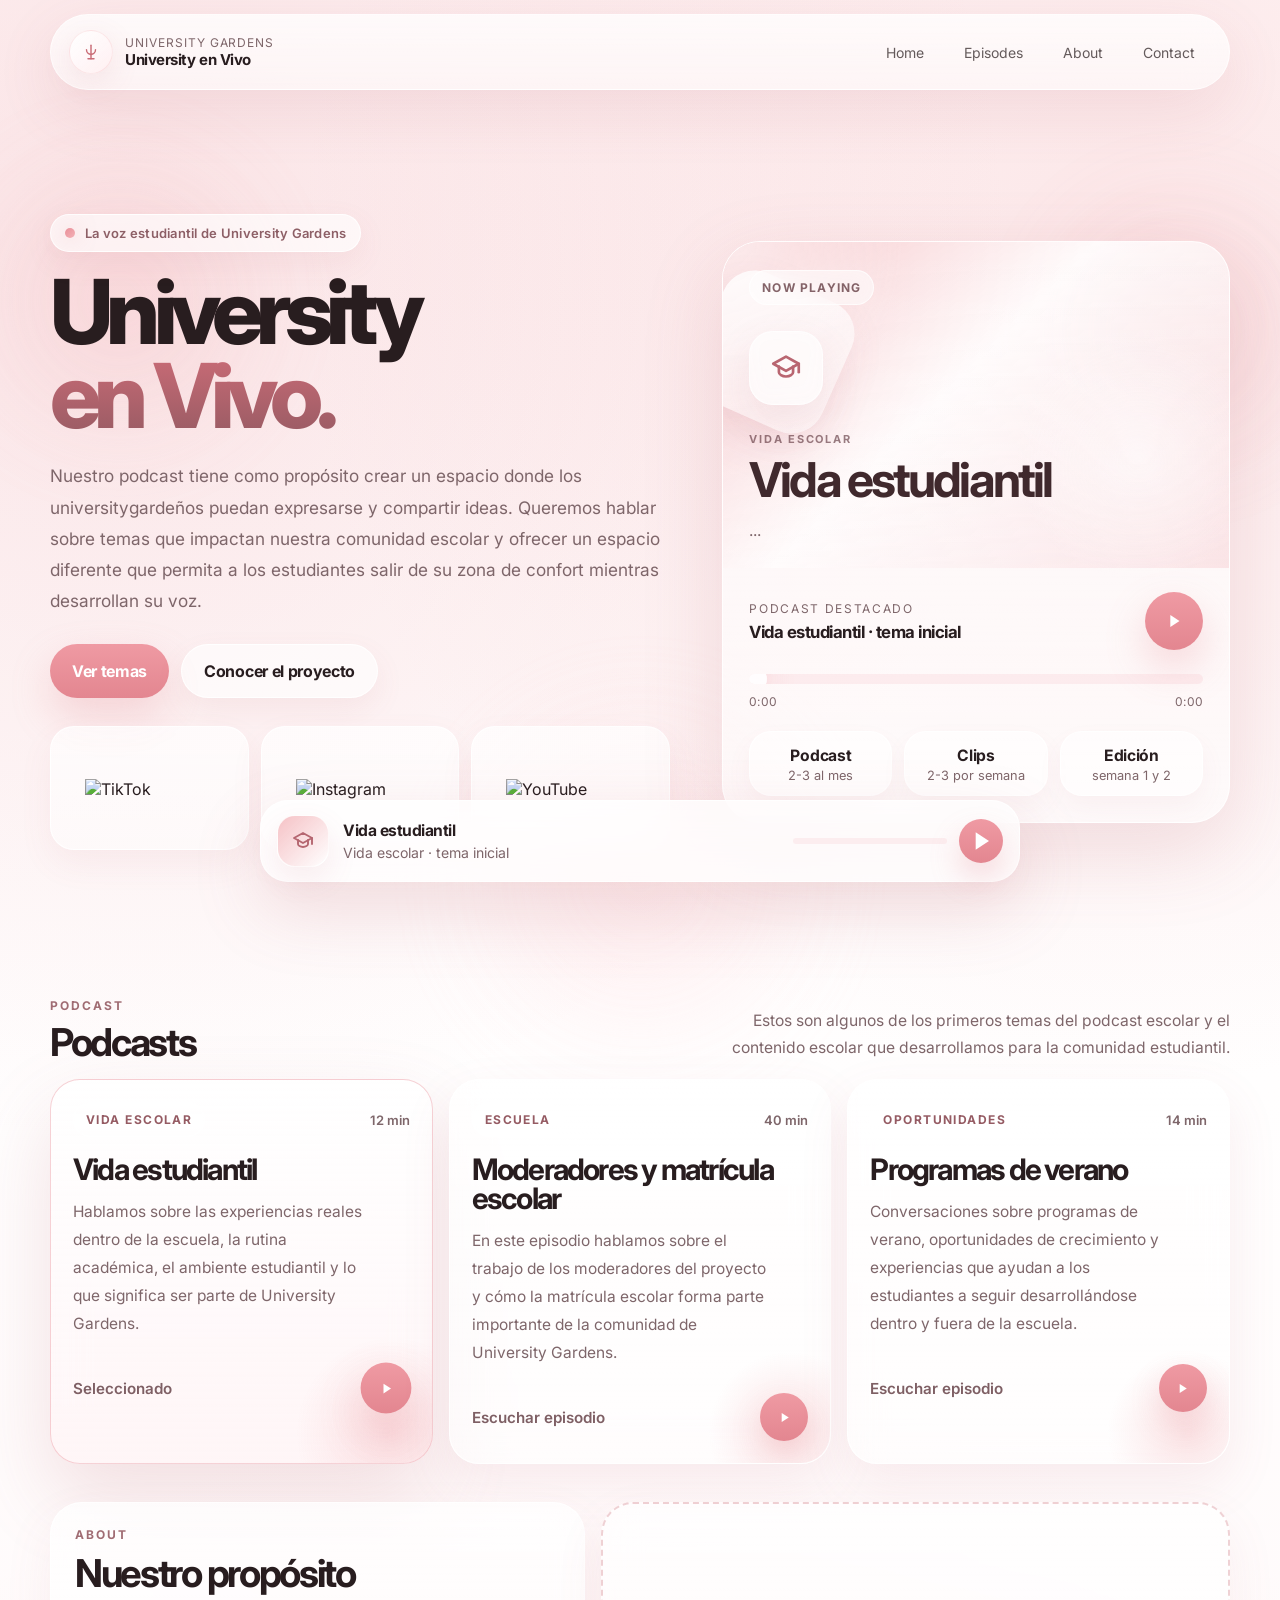
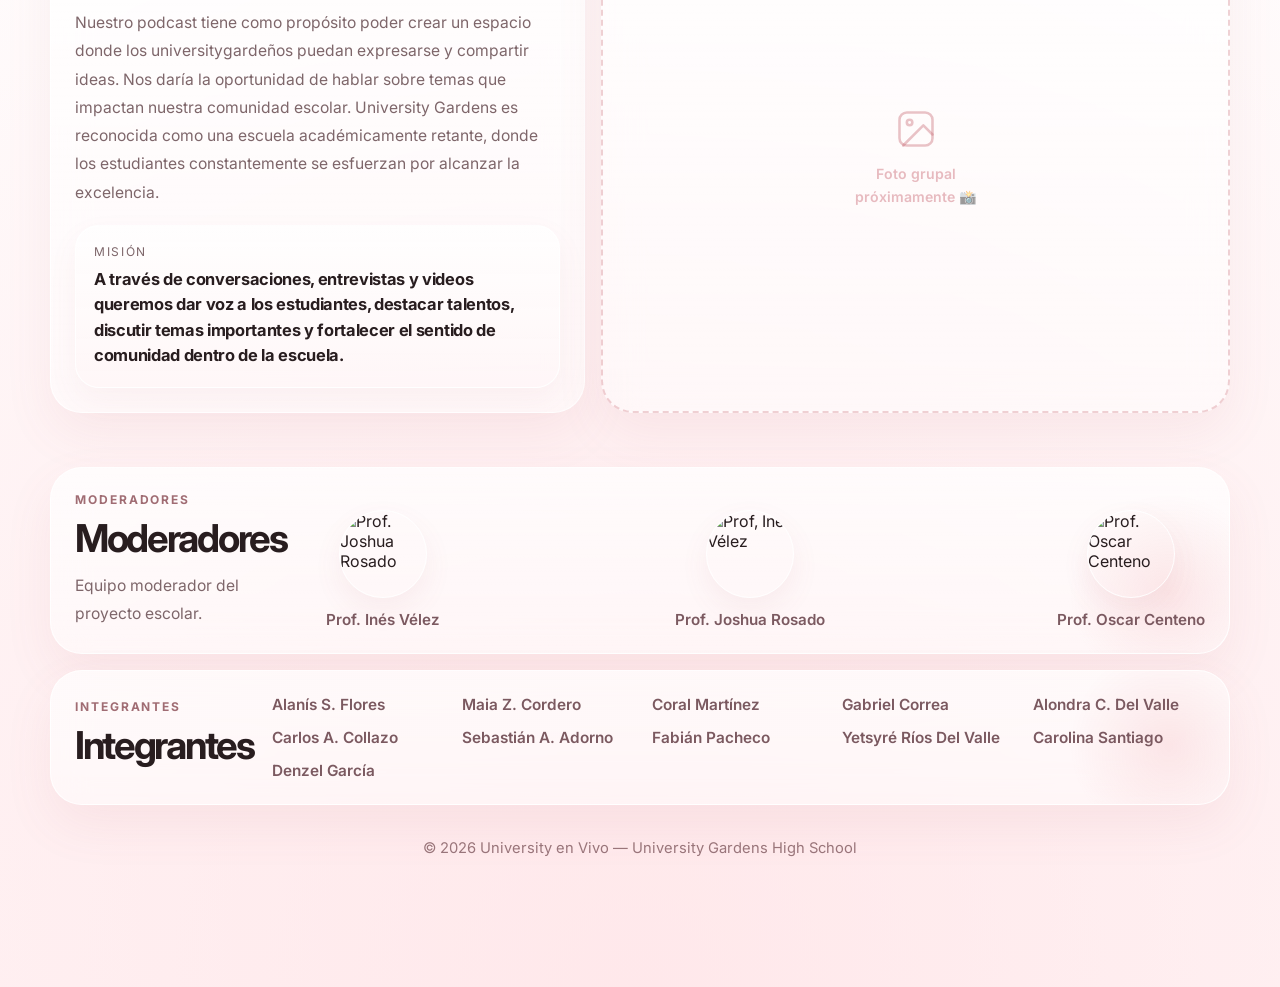
==== commit 79defcab: "Update index.html" ====
--- a/index.html
+++ b/index.html
@@ -1481,17 +1481,23 @@
           </div>
         </div>
 
-        <div class="socials" style="width: 100%; justify-content: center; gap: 48px;">
+        <div class="socials" style="width: 100%; justify-content: space-between; gap: 18px;">
           <div style="display:flex; flex-direction:column; align-items:center; justify-content:center; min-width:120px;">
-            <img src="assets/moderador1.jpg" alt="Prof. Inés Vélez" style="width:88px; height:88px; border-radius:50%; object-fit:cover; display:block; border:1px solid rgba(255,255,255,.86); box-shadow:0 12px 28px rgba(184, 92, 104, .08);" />
+            <img src="moderador1.jpg" alt="Prof. Joshua Rosado" style="width:88px; height:88px; border-radius:50%; object-fit:cover; display:block; border:1px solid rgba(255,255,255,.86); box-shadow:0 12px 28px rgba(184, 92, 104, .08);" />
             <span style="margin-top:12px; text-align:center; font-size:.95rem; font-weight:600; color:#7b5960;">Prof. Inés Vélez</span>
           </div>
 
           <div style="display:flex; flex-direction:column; align-items:center; justify-content:center; min-width:120px;">
-            <img src="assets/moderador2.jpg" alt="Prof, Joshua Rosado" style="width:88px; height:88px; border-radius:50%; object-fit:cover; display:block; border:1px solid rgba(255,255,255,.86); box-shadow:0 12px 28px rgba(184, 92, 104, .08);" />
+            <img src="moderador2.jpg" alt="Prof, Inés Vélez" style="width:88px; height:88px; border-radius:50%; object-fit:cover; display:block; border:1px solid rgba(255,255,255,.86); box-shadow:0 12px 28px rgba(184, 92, 104, .08);" />
             <span style="margin-top:12px; text-align:center; font-size:.95rem; font-weight:600; color:#7b5960;">Prof. Joshua Rosado</span>
           </div>
-          
+
+          <div style="display:flex; flex-direction:column; align-items:center; justify-content:center; min-width:120px;">
+            <img src="moderador3.jpg" alt="Prof. Oscar Centeno" style="width:88px; height:88px; border-radius:50%; object-fit:cover; display:block; border:1px solid rgba(255,255,255,.86); box-shadow:0 12px 28px rgba(184, 92, 104, .08);" />
+            <span style="margin-top:12px; text-align:center; font-size:.95rem; font-weight:600; color:#7b5960;">Prof. Oscar Centeno</span>
+          </div>
+        </div>
+      </div>
 
       <div class="contact-card reveal">
         <div>
@@ -1503,15 +1509,15 @@
         </div>
 
         <div style="width:100%; display:grid; grid-template-columns:repeat(auto-fit, minmax(170px, 1fr)); gap:14px 18px; position:relative; z-index:1;">
-          <div style="font-size:.96rem; font-weight:600; color:#7b5960;">Alanis S. Flores</div>
+          <div style="font-size:.96rem; font-weight:600; color:#7b5960;">Alanís S. Flores</div>
           <div style="font-size:.96rem; font-weight:600; color:#7b5960;">Maia Z. Cordero</div>
-          <div style="font-size:.96rem; font-weight:600; color:#7b5960;">Coral D. Martínez</div>
+          <div style="font-size:.96rem; font-weight:600; color:#7b5960;">Coral Martínez</div>
           <div style="font-size:.96rem; font-weight:600; color:#7b5960;">Gabriel Correa</div>
           <div style="font-size:.96rem; font-weight:600; color:#7b5960;">Alondra C. Del Valle</div>
           <div style="font-size:.96rem; font-weight:600; color:#7b5960;">Carlos A. Collazo</div>
           <div style="font-size:.96rem; font-weight:600; color:#7b5960;">Sebastián A. Adorno</div>
           <div style="font-size:.96rem; font-weight:600; color:#7b5960;">Fabián Pacheco</div>
-          <div style="font-size:.96rem; font-weight:600; color:#7b5960;">Yetsyré Ríos del Valle</div>
+          <div style="font-size:.96rem; font-weight:600; color:#7b5960;">Yetsyré Ríos Del Valle</div>
           <div style="font-size:.96rem; font-weight:600; color:#7b5960;">Carolina Santiago</div>
           <div style="font-size:.96rem; font-weight:600; color:#7b5960;">Denzel García</div>
         </div>
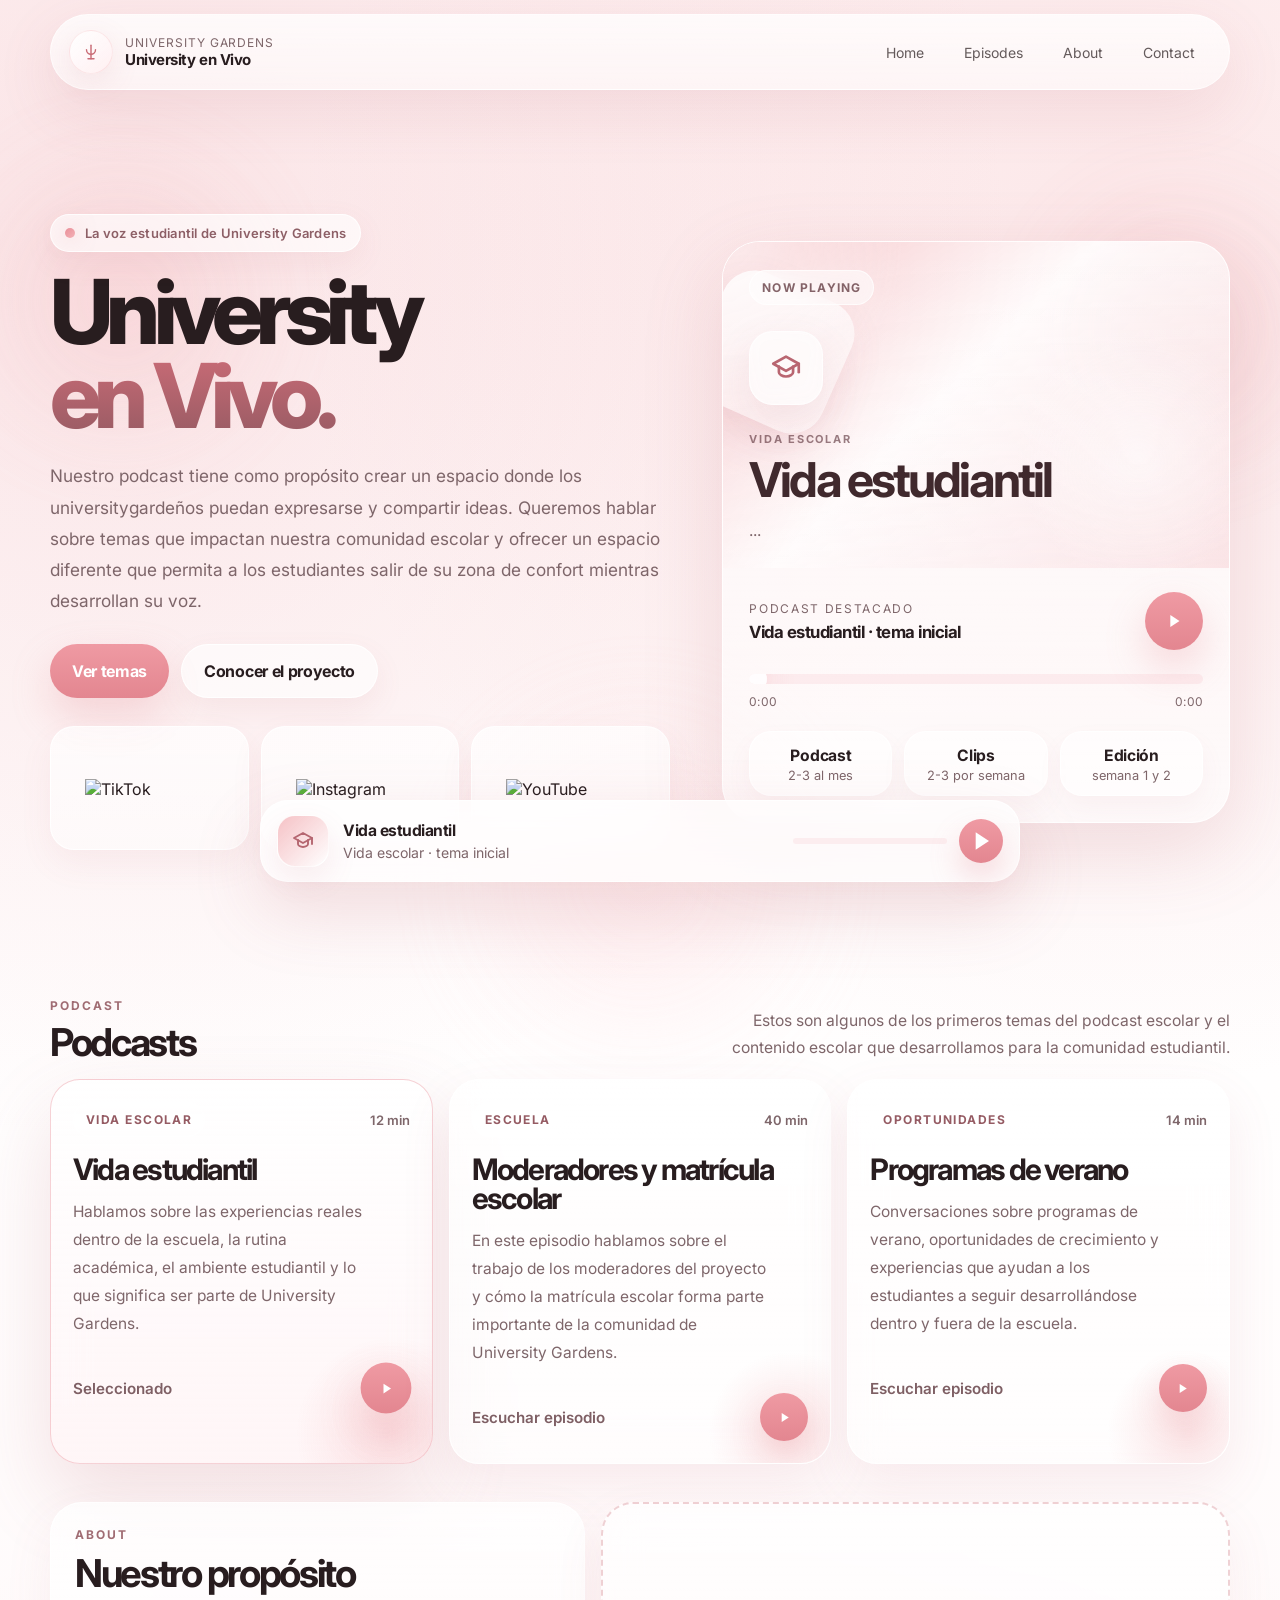
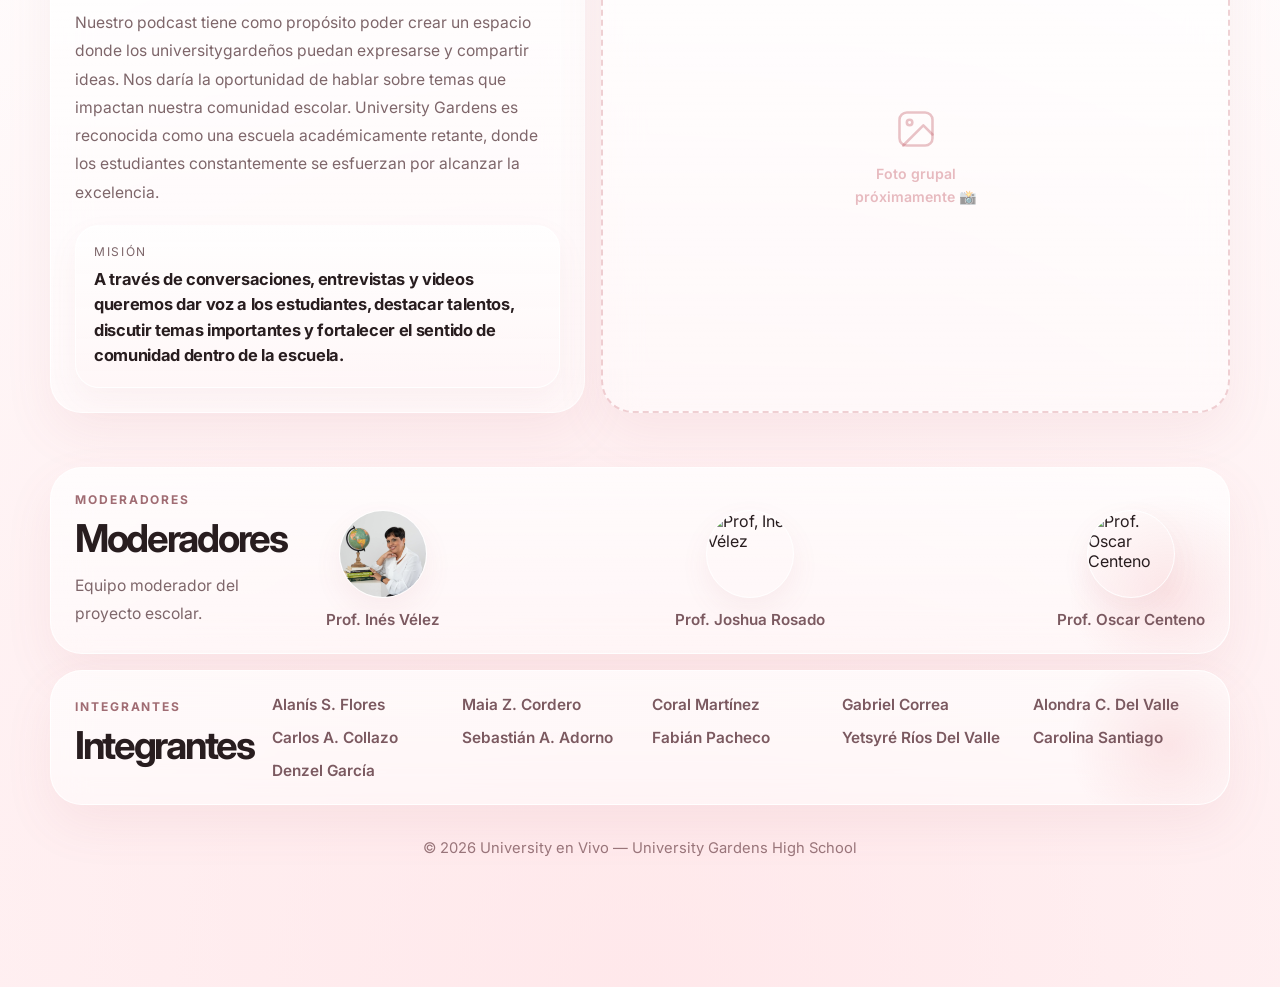
==== commit e7647a04: "Update index.html" ====
--- a/index.html
+++ b/index.html
@@ -1483,17 +1483,17 @@
 
         <div class="socials" style="width: 100%; justify-content: space-between; gap: 18px;">
           <div style="display:flex; flex-direction:column; align-items:center; justify-content:center; min-width:120px;">
-            <img src="moderador1.jpg" alt="Prof. Joshua Rosado" style="width:88px; height:88px; border-radius:50%; object-fit:cover; display:block; border:1px solid rgba(255,255,255,.86); box-shadow:0 12px 28px rgba(184, 92, 104, .08);" />
+            <img src="assets/moderador1.jpg" alt="Prof. Joshua Rosado" style="width:88px; height:88px; border-radius:50%; object-fit:cover; display:block; border:1px solid rgba(255,255,255,.86); box-shadow:0 12px 28px rgba(184, 92, 104, .08);" />
             <span style="margin-top:12px; text-align:center; font-size:.95rem; font-weight:600; color:#7b5960;">Prof. Inés Vélez</span>
           </div>
 
           <div style="display:flex; flex-direction:column; align-items:center; justify-content:center; min-width:120px;">
-            <img src="moderador2.jpg" alt="Prof, Inés Vélez" style="width:88px; height:88px; border-radius:50%; object-fit:cover; display:block; border:1px solid rgba(255,255,255,.86); box-shadow:0 12px 28px rgba(184, 92, 104, .08);" />
+            <img src="assets/moderador2.jpg" alt="Prof, Inés Vélez" style="width:88px; height:88px; border-radius:50%; object-fit:cover; display:block; border:1px solid rgba(255,255,255,.86); box-shadow:0 12px 28px rgba(184, 92, 104, .08);" />
             <span style="margin-top:12px; text-align:center; font-size:.95rem; font-weight:600; color:#7b5960;">Prof. Joshua Rosado</span>
           </div>
 
           <div style="display:flex; flex-direction:column; align-items:center; justify-content:center; min-width:120px;">
-            <img src="moderador3.jpg" alt="Prof. Oscar Centeno" style="width:88px; height:88px; border-radius:50%; object-fit:cover; display:block; border:1px solid rgba(255,255,255,.86); box-shadow:0 12px 28px rgba(184, 92, 104, .08);" />
+            <img src="assets/moderador3.jpg" alt="Prof. Oscar Centeno" style="width:88px; height:88px; border-radius:50%; object-fit:cover; display:block; border:1px solid rgba(255,255,255,.86); box-shadow:0 12px 28px rgba(184, 92, 104, .08);" />
             <span style="margin-top:12px; text-align:center; font-size:.95rem; font-weight:600; color:#7b5960;">Prof. Oscar Centeno</span>
           </div>
         </div>
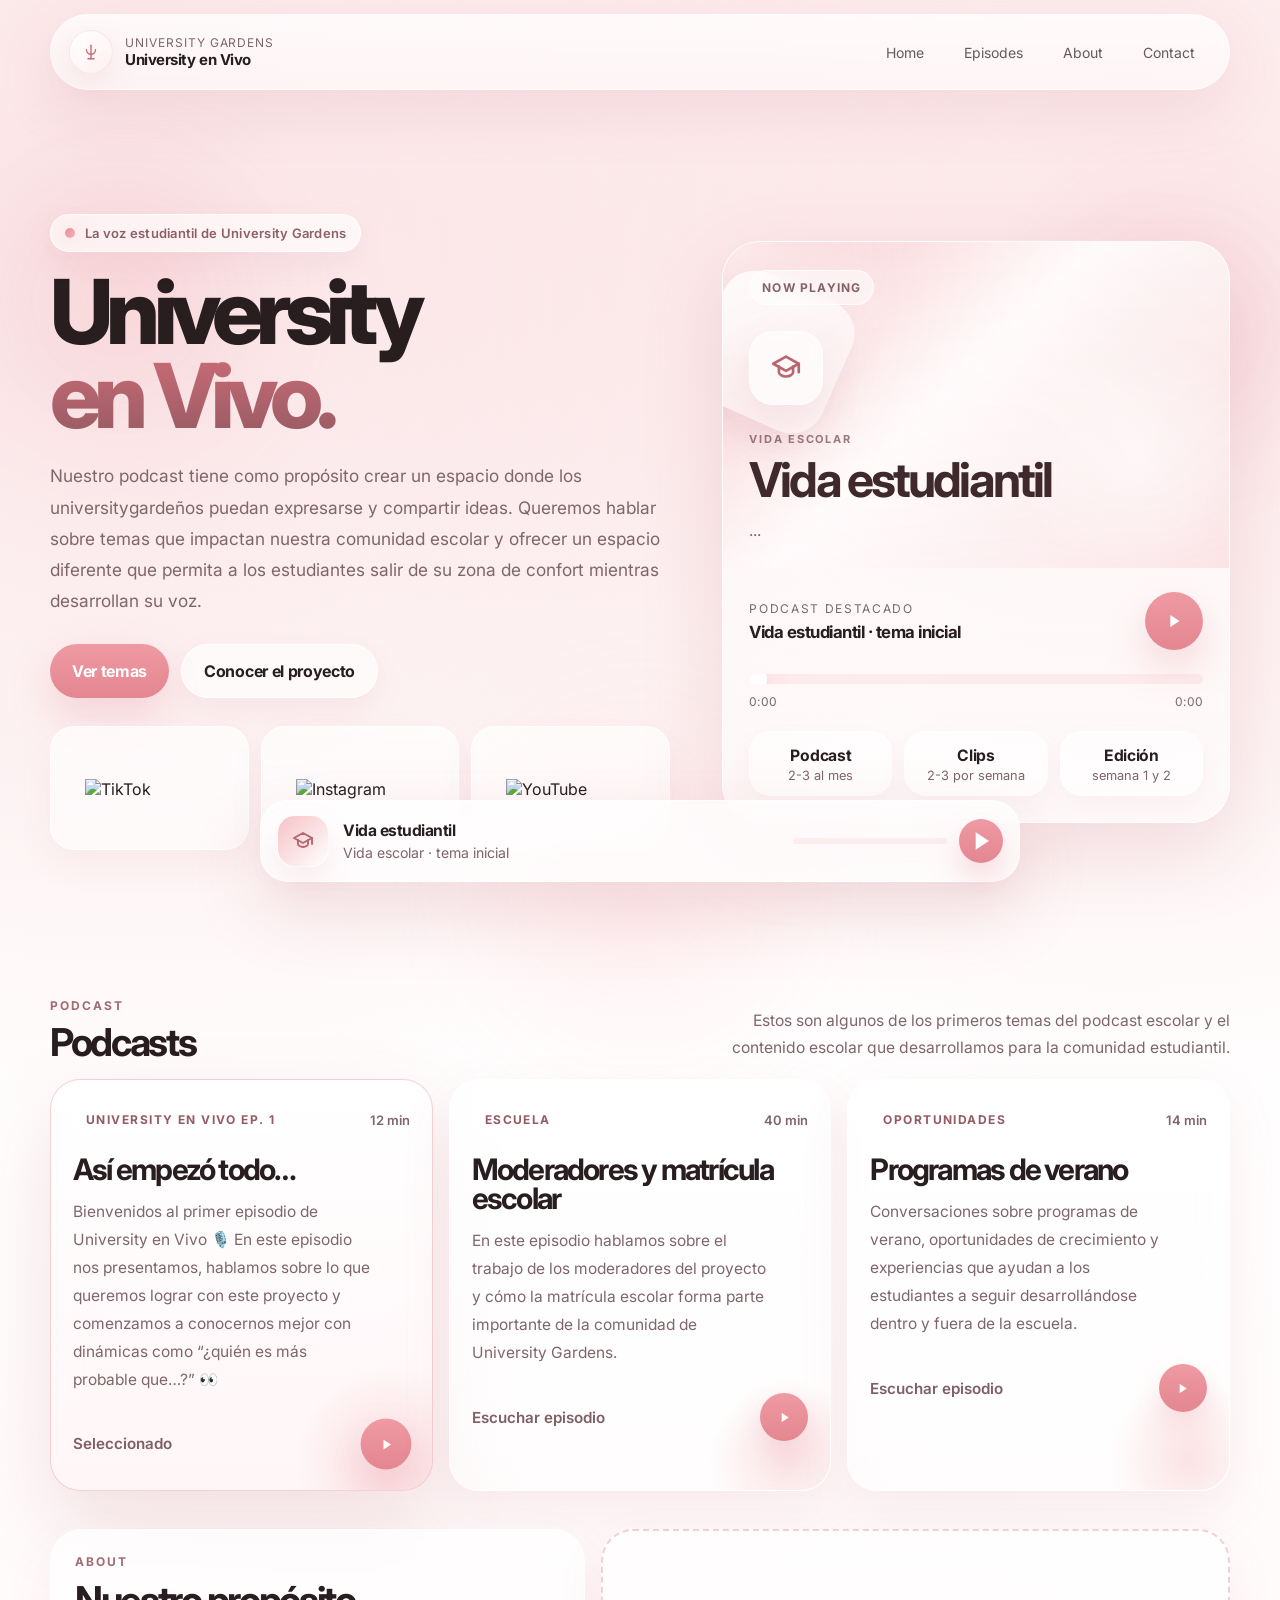
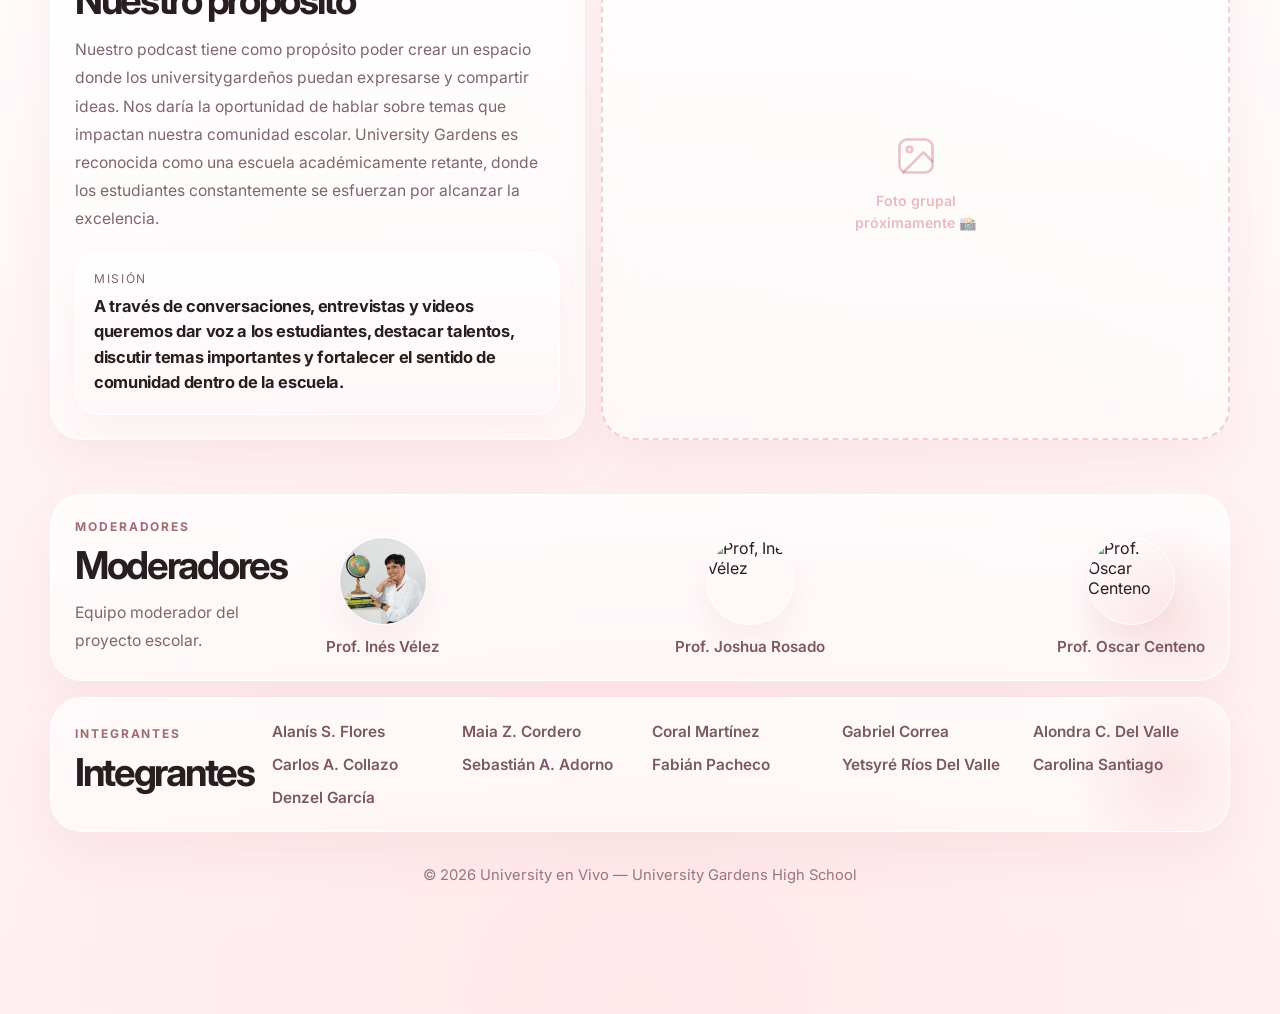
==== commit 46615c2e: "Update index.html" ====
--- a/index.html
+++ b/index.html
@@ -1318,7 +1318,7 @@
 
             <div class="player-title">
               <small id="mainTag">Tema del podcast</small>
-              <h3 id="mainTitle">Vida estudiantil</h3>
+              <h3 id="mainTitle">Así empezó todo…</h3>
               <p id="mainDesc">Conversaciones, entrevistas y videos para dar voz a los estudiantes, destacar talentos, discutir temas importantes y fortalecer el sentido de comunidad dentro de la escuela.</p>
             </div>
           </div>
@@ -1327,7 +1327,7 @@
             <div class="player-row">
               <div class="meta-group">
                 <small>Podcast destacado</small>
-                <strong id="mainMeta">Vida estudiantil · tema inicial</strong>
+                <strong id="mainMeta">Así empezó todo… · tema inicial</strong>
               </div>
               <button class="play-btn" id="heroPlayBtn" aria-label="Reproducir o pausar">
                 <svg id="heroPlayIcon" viewBox="0 0 24 24" fill="currentColor"><path d="M8 5.5v13l10-6.5-10-6.5z"></path></svg>
@@ -1379,11 +1379,11 @@
       <div class="episodes-grid">
         <article class="episode-card reveal active" data-id="1" data-title="Vida estudiantil" data-tag="Vida escolar" data-duration="12 min" data-youtube="https://www.youtube.com" data-desc="..." data-icon="graduation">
           <div class="episode-head">
-            <div class="episode-type">Vida escolar</div>
+            <div class="episode-type">University en Vivo Ep. 1 </div>
             <div class="episode-duration">12 min</div>
           </div>
-          <h4>Vida estudiantil</h4>
-          <p>Hablamos sobre las experiencias reales dentro de la escuela, la rutina académica, el ambiente estudiantil y lo que significa ser parte de University Gardens.</p>
+          <h4>Así empezó todo…</h4>
+          <p>Bienvenidos al primer episodio de University en Vivo 🎙️ En este episodio nos presentamos, hablamos sobre lo que queremos lograr con este proyecto y comenzamos a conocernos mejor con dinámicas como “¿quién es más probable que…?” 👀</p>
           <div class="episode-footer">
             <span class="episode-label">Seleccionado</span>
             <button class="mini-play" aria-label="Reproducir Vida estudiantil">
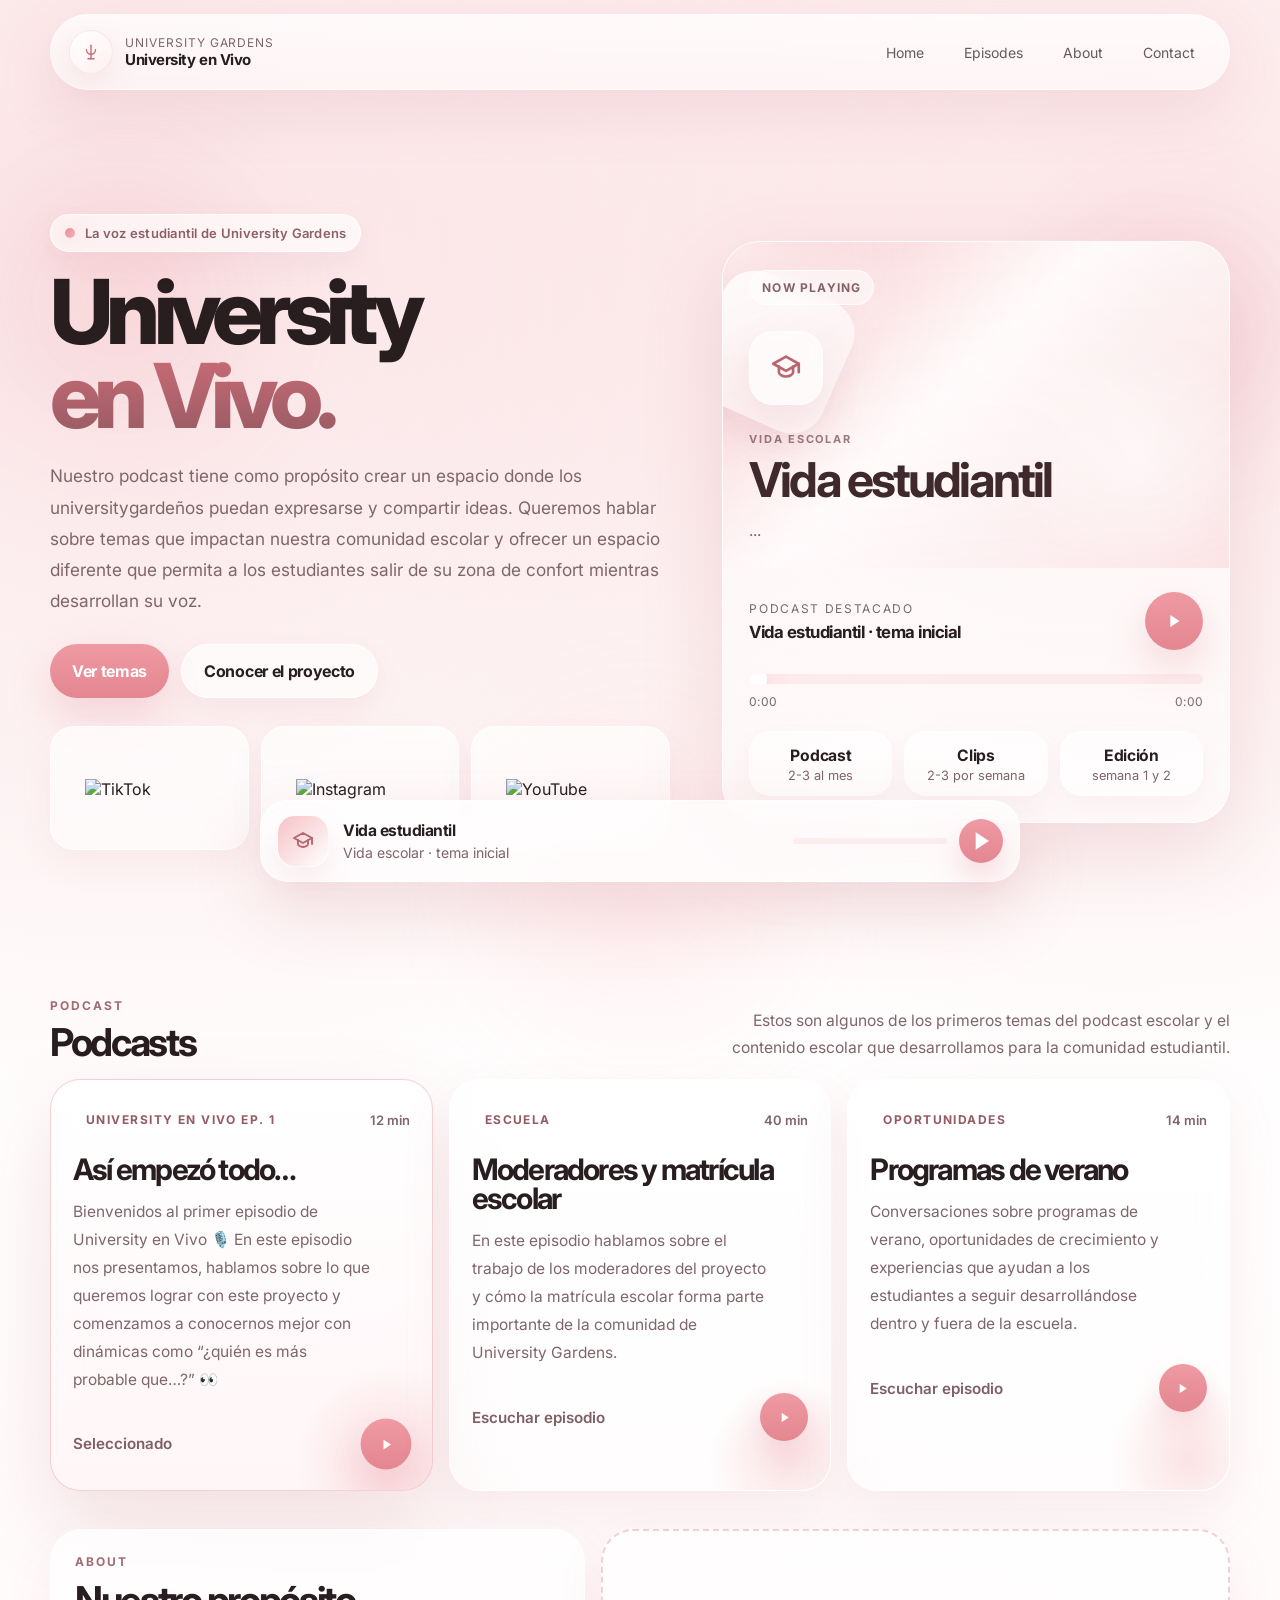
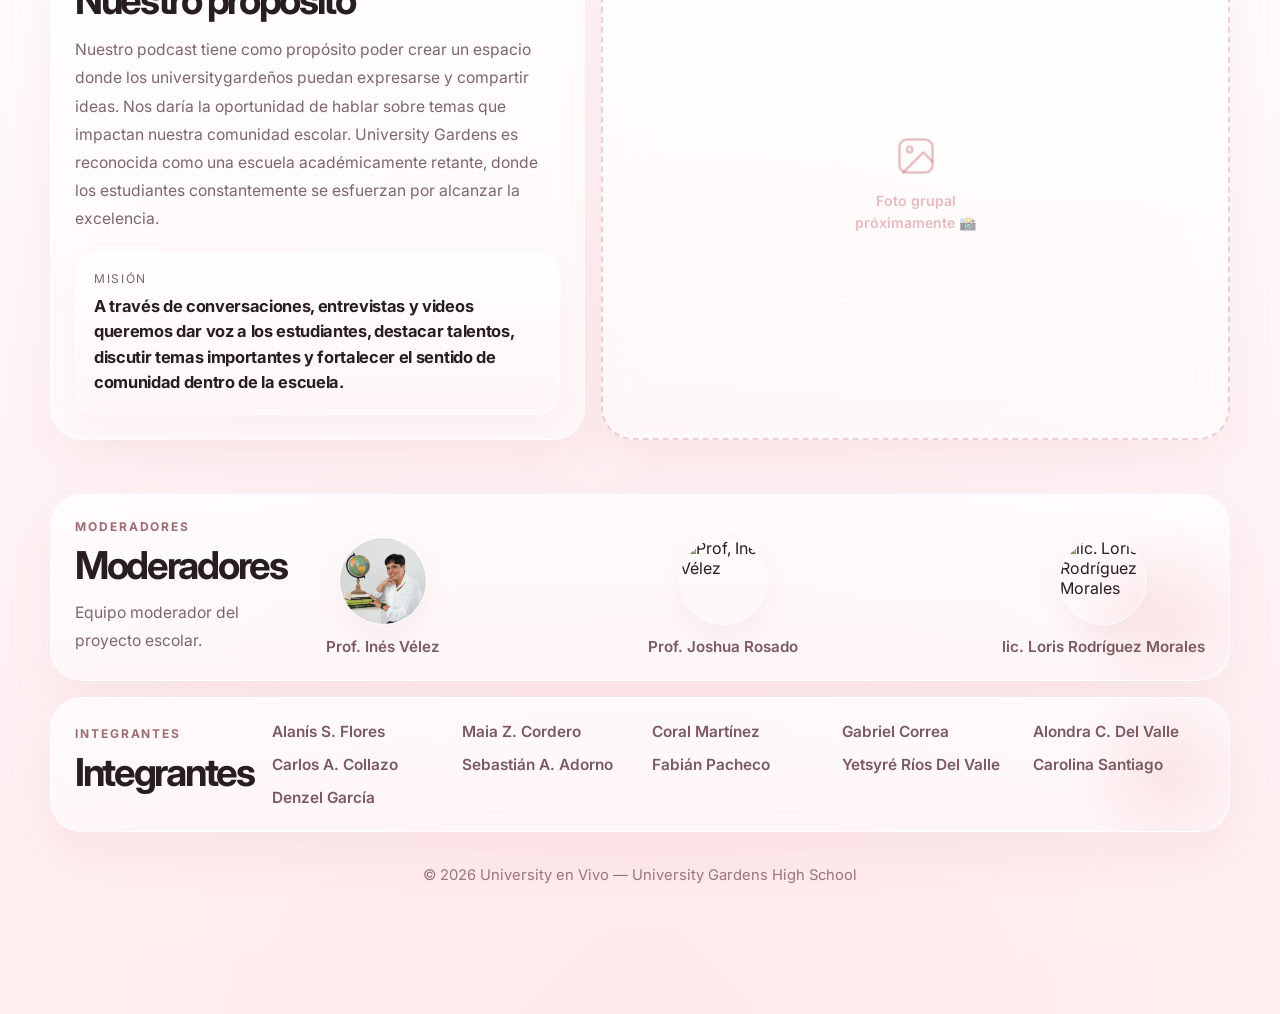
==== commit bd9f1f3b: "Update print statement from 'Hello' to 'Goodbye'" ====
--- a/index.html
+++ b/index.html
@@ -1493,8 +1493,8 @@
           </div>
 
           <div style="display:flex; flex-direction:column; align-items:center; justify-content:center; min-width:120px;">
-            <img src="assets/moderador3.jpg" alt="Prof. Oscar Centeno" style="width:88px; height:88px; border-radius:50%; object-fit:cover; display:block; border:1px solid rgba(255,255,255,.86); box-shadow:0 12px 28px rgba(184, 92, 104, .08);" />
-            <span style="margin-top:12px; text-align:center; font-size:.95rem; font-weight:600; color:#7b5960;">Prof. Oscar Centeno</span>
+            <img src="assets/moderador3.jpg" alt="lic. Loris Rodríguez Morales" style="width:88px; height:88px; border-radius:50%; object-fit:cover; display:block; border:1px solid rgba(255,255,255,.86); box-shadow:0 12px 28px rgba(184, 92, 104, .08);" />
+            <span style="margin-top:12px; text-align:center; font-size:.95rem; font-weight:600; color:#7b5960;">lic. Loris Rodríguez Morales</span>
           </div>
         </div>
       </div>
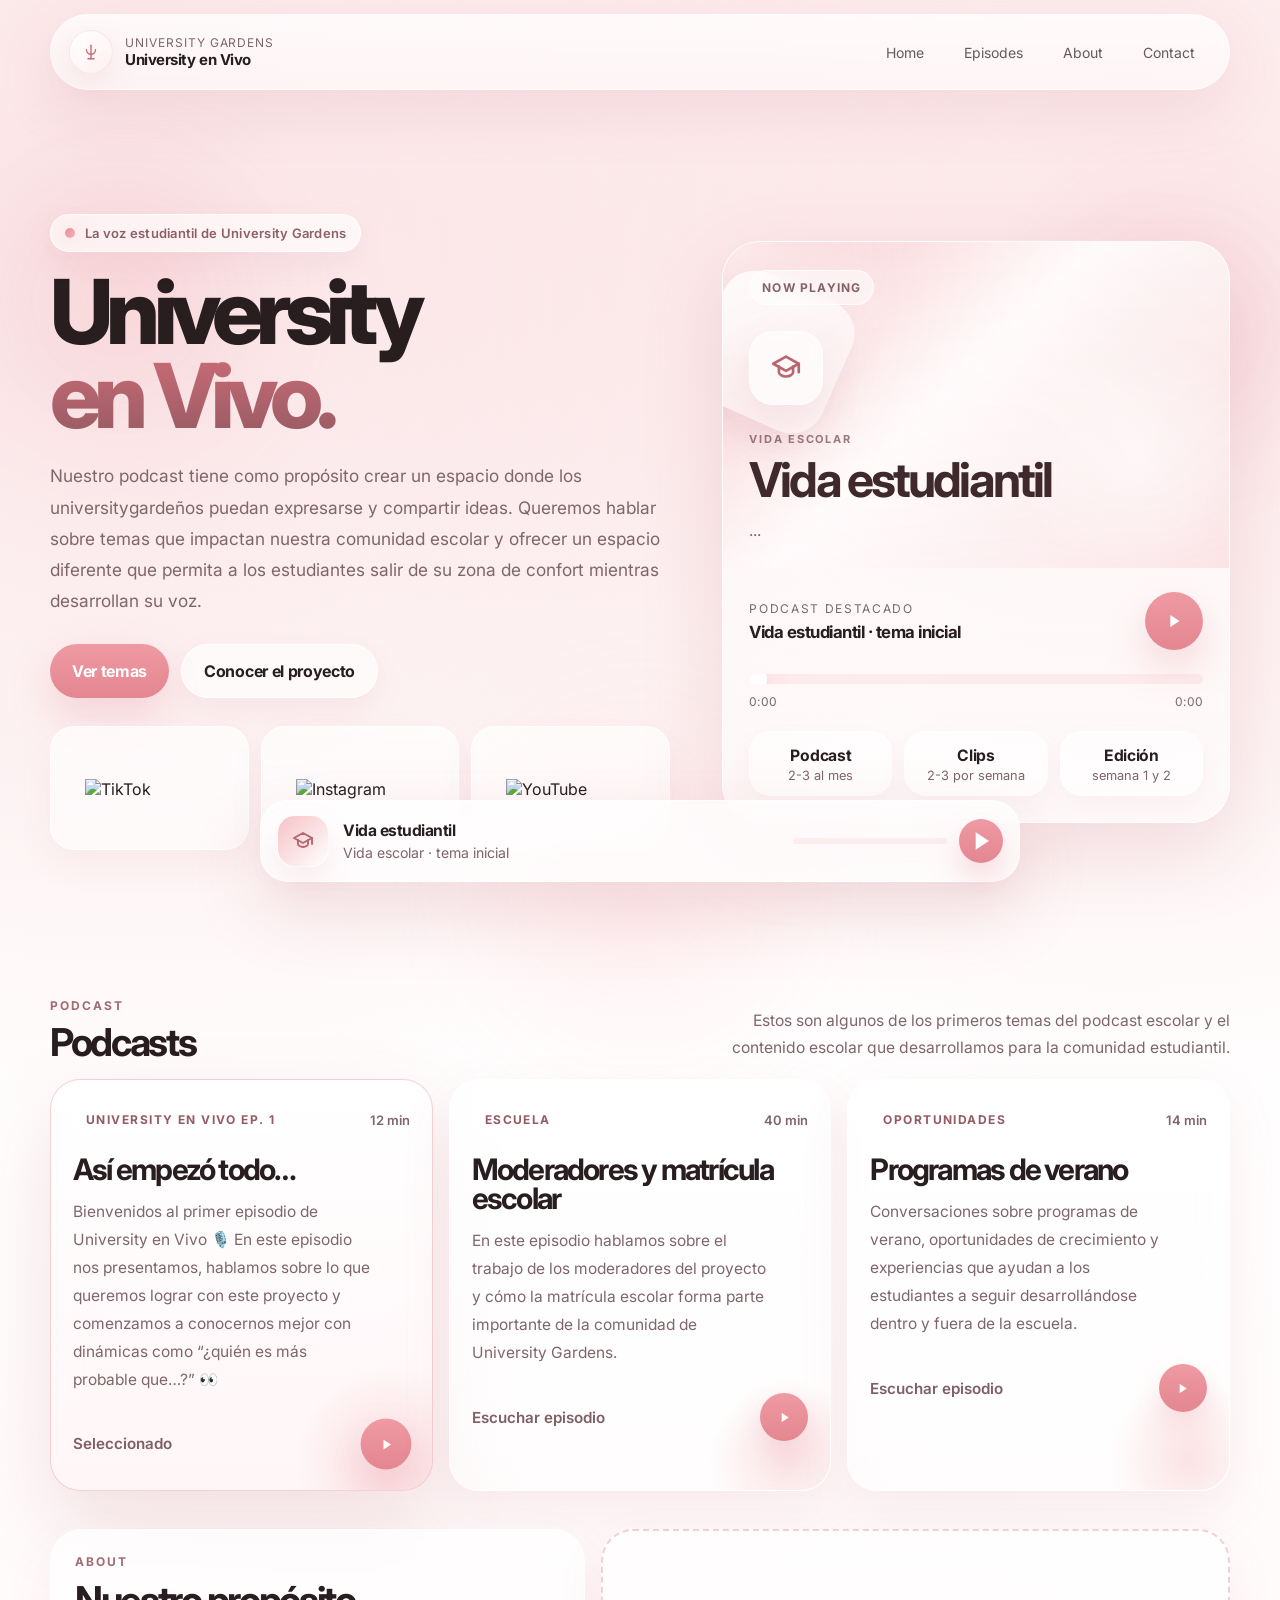
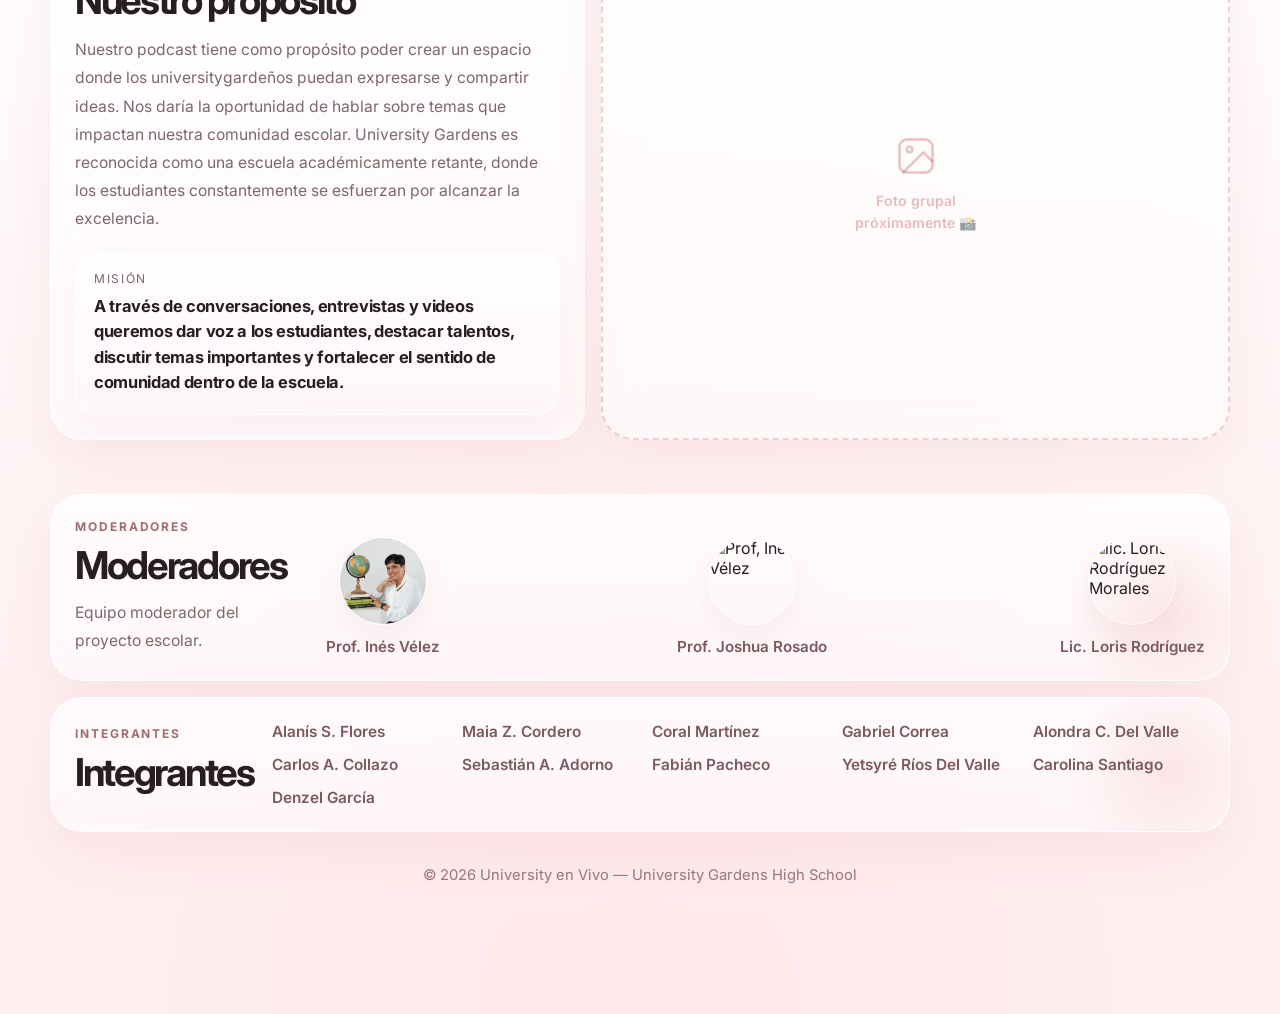
==== commit 3d9bb4f3: "Update index.html" ====
--- a/index.html
+++ b/index.html
@@ -1494,7 +1494,7 @@
 
           <div style="display:flex; flex-direction:column; align-items:center; justify-content:center; min-width:120px;">
             <img src="assets/moderador3.jpg" alt="lic. Loris Rodríguez Morales" style="width:88px; height:88px; border-radius:50%; object-fit:cover; display:block; border:1px solid rgba(255,255,255,.86); box-shadow:0 12px 28px rgba(184, 92, 104, .08);" />
-            <span style="margin-top:12px; text-align:center; font-size:.95rem; font-weight:600; color:#7b5960;">lic. Loris Rodríguez Morales</span>
+            <span style="margin-top:12px; text-align:center; font-size:.95rem; font-weight:600; color:#7b5960;">Lic. Loris Rodríguez</span>
           </div>
         </div>
       </div>
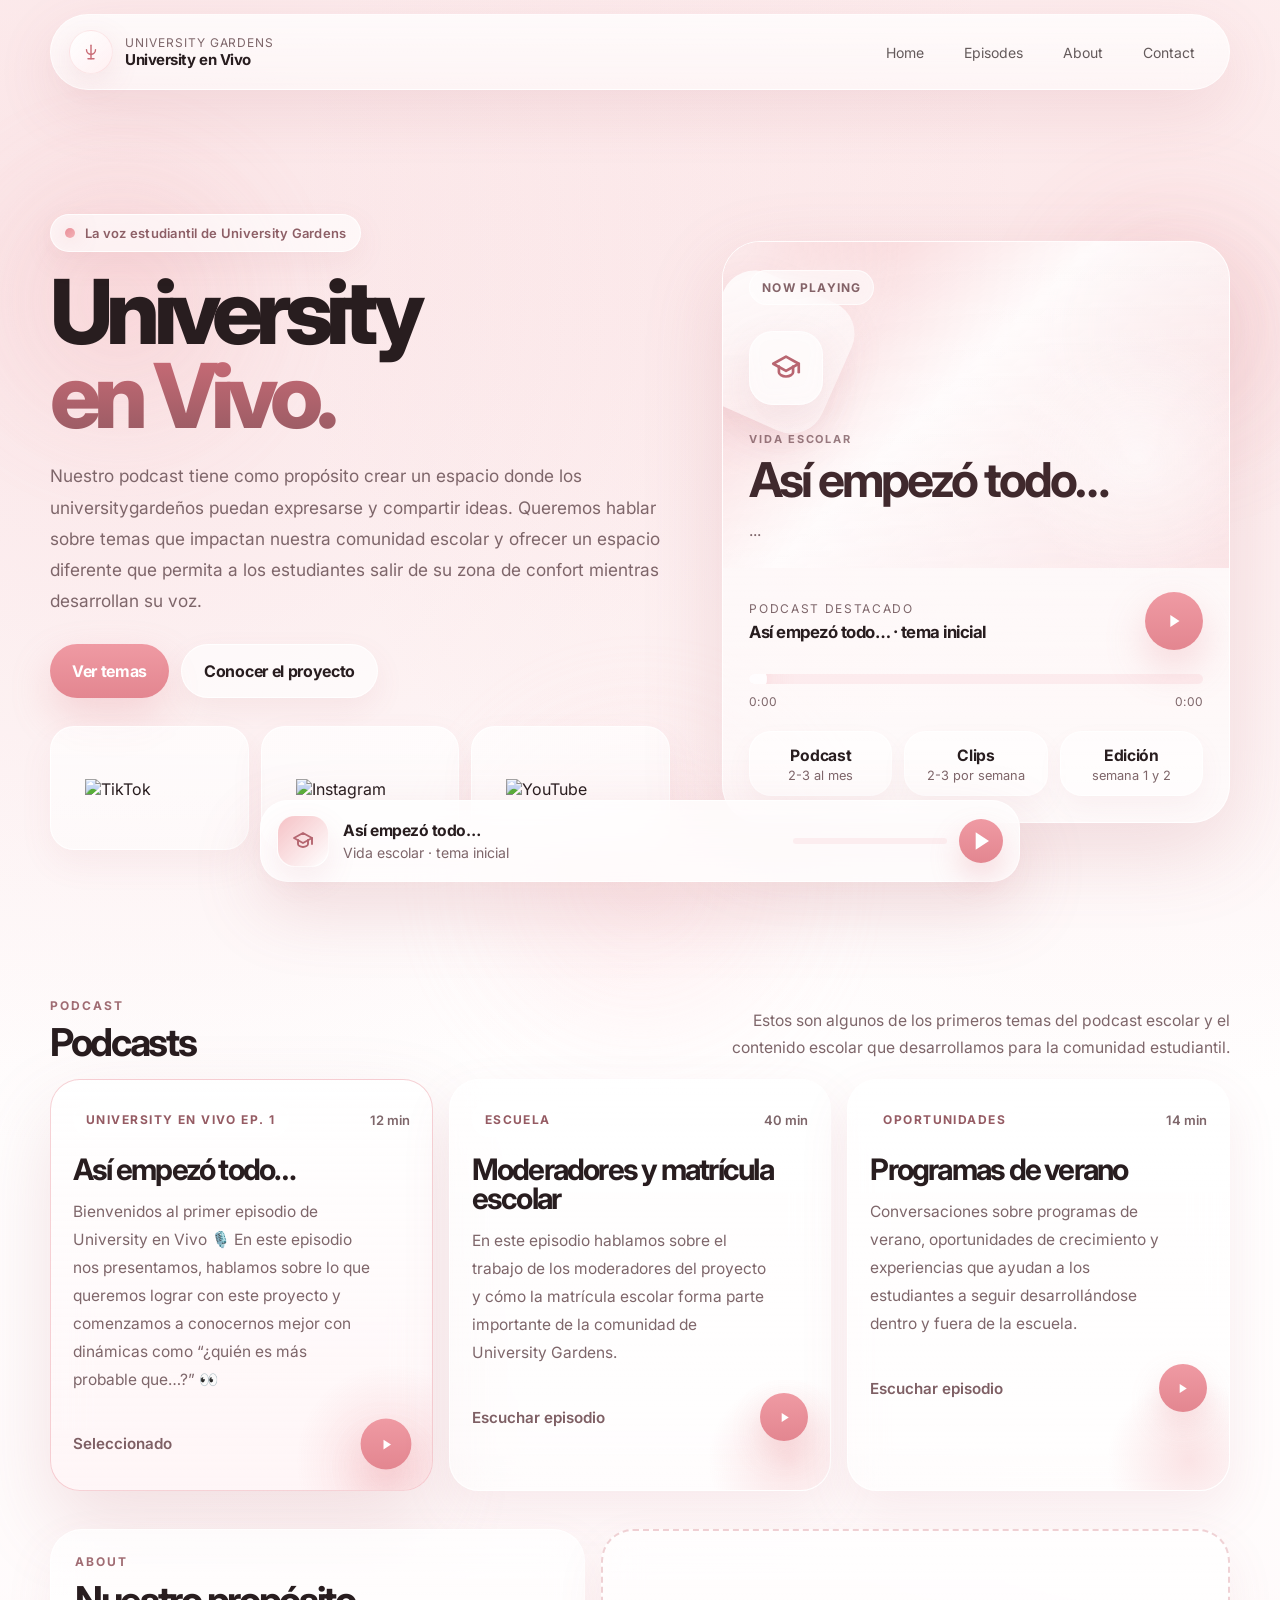
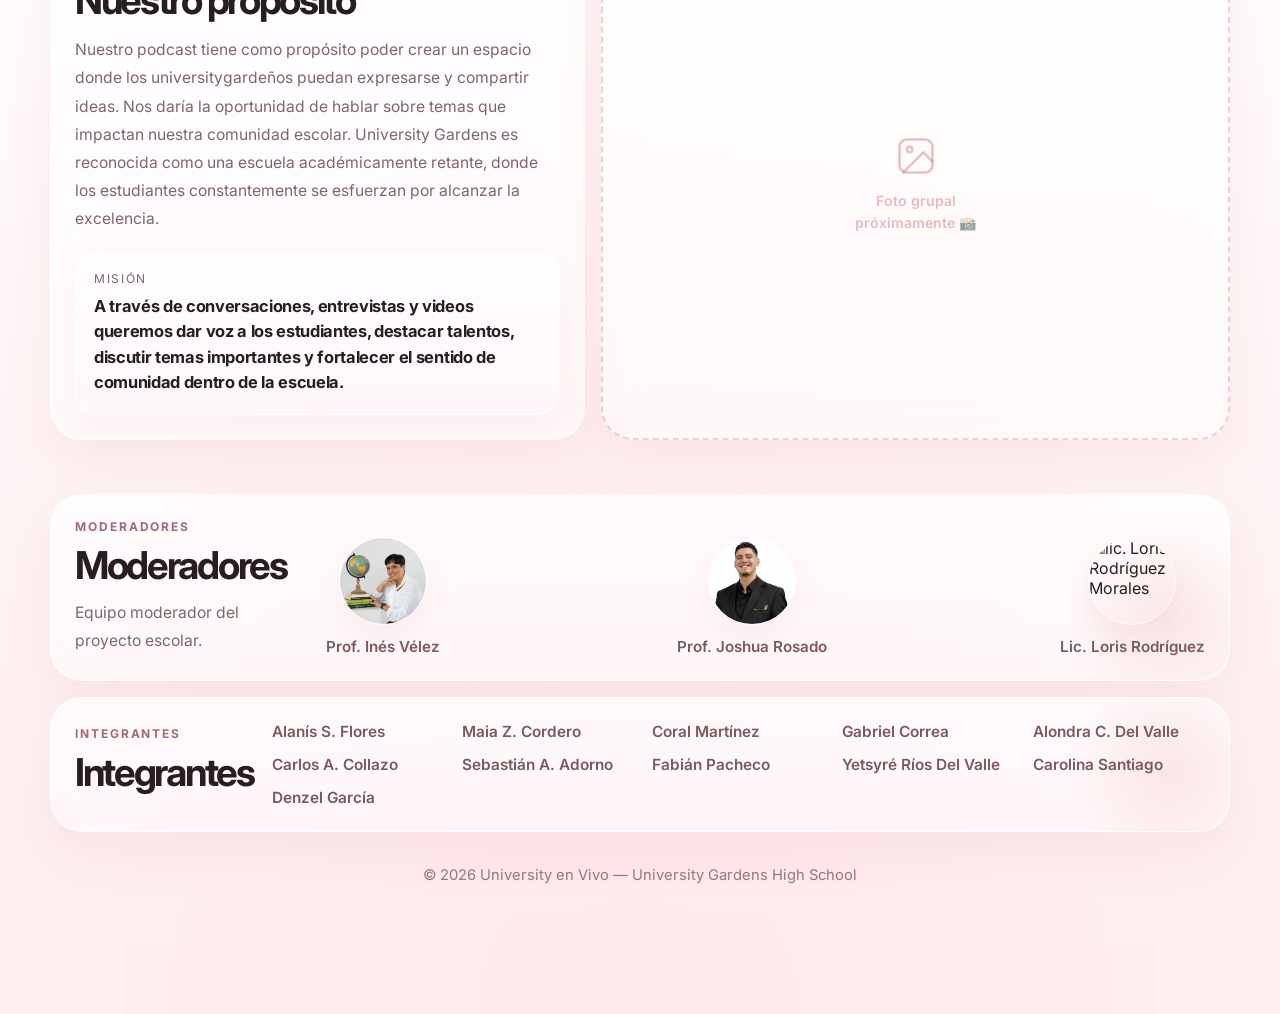
==== commit 72a607ac: "Update added universityenvivo instagram channel" ====
--- a/index.html
+++ b/index.html
@@ -1289,7 +1289,7 @@
             </a>
           </article>
           <article class="stat">
-            <a href="https://www.instagram.com/" target="_blank" rel="noopener noreferrer" aria-label="Instagram" style="display:flex;align-items:center;justify-content:center;width:100%;height:100%;min-height:88px;">
+            <a href="https://www.instagram.com/universityenvivo" target="_blank" rel="noopener noreferrer" aria-label="Instagram" style="display:flex;align-items:center;justify-content:center;width:100%;height:100%;min-height:88px;">
               <img src="assets/instagram.png" alt="Instagram" style="max-width:130px;width:80%;height:auto;object-fit:contain;display:block;" />
             </a>
           </article>
@@ -1377,7 +1377,7 @@
       </div>
 
       <div class="episodes-grid">
-        <article class="episode-card reveal active" data-id="1" data-title="Vida estudiantil" data-tag="Vida escolar" data-duration="12 min" data-youtube="https://www.youtube.com" data-desc="..." data-icon="graduation">
+        <article class="episode-card reveal active" data-id="1" data-title="Así empezó todo…" data-tag="Vida escolar" data-duration="12 min" data-youtube="https://www.youtube.com" data-desc="..." data-icon="graduation">
           <div class="episode-head">
             <div class="episode-type">University en Vivo Ep. 1 </div>
             <div class="episode-duration">12 min</div>
@@ -1386,7 +1386,7 @@
           <p>Bienvenidos al primer episodio de University en Vivo 🎙️ En este episodio nos presentamos, hablamos sobre lo que queremos lograr con este proyecto y comenzamos a conocernos mejor con dinámicas como “¿quién es más probable que…?” 👀</p>
           <div class="episode-footer">
             <span class="episode-label">Seleccionado</span>
-            <button class="mini-play" aria-label="Reproducir Vida estudiantil">
+            <button class="mini-play" aria-label="Reproducir Así empezó todo…">
               <svg viewBox="0 0 24 24" fill="currentColor"><path d="M8 5.5v13l10-6.5-10-6.5z"></path></svg>
             </button>
           </div>
@@ -1539,7 +1539,7 @@
       </svg>
     </div>
     <div class="dock-copy">
-      <strong id="dockTitle">Vida estudiantil</strong>
+      <strong id="dockTitle">Así empezó todo…</strong>
       <span id="dockMeta">Vida escolar · tema inicial</span>
     </div>
     <div class="dock-controls">
